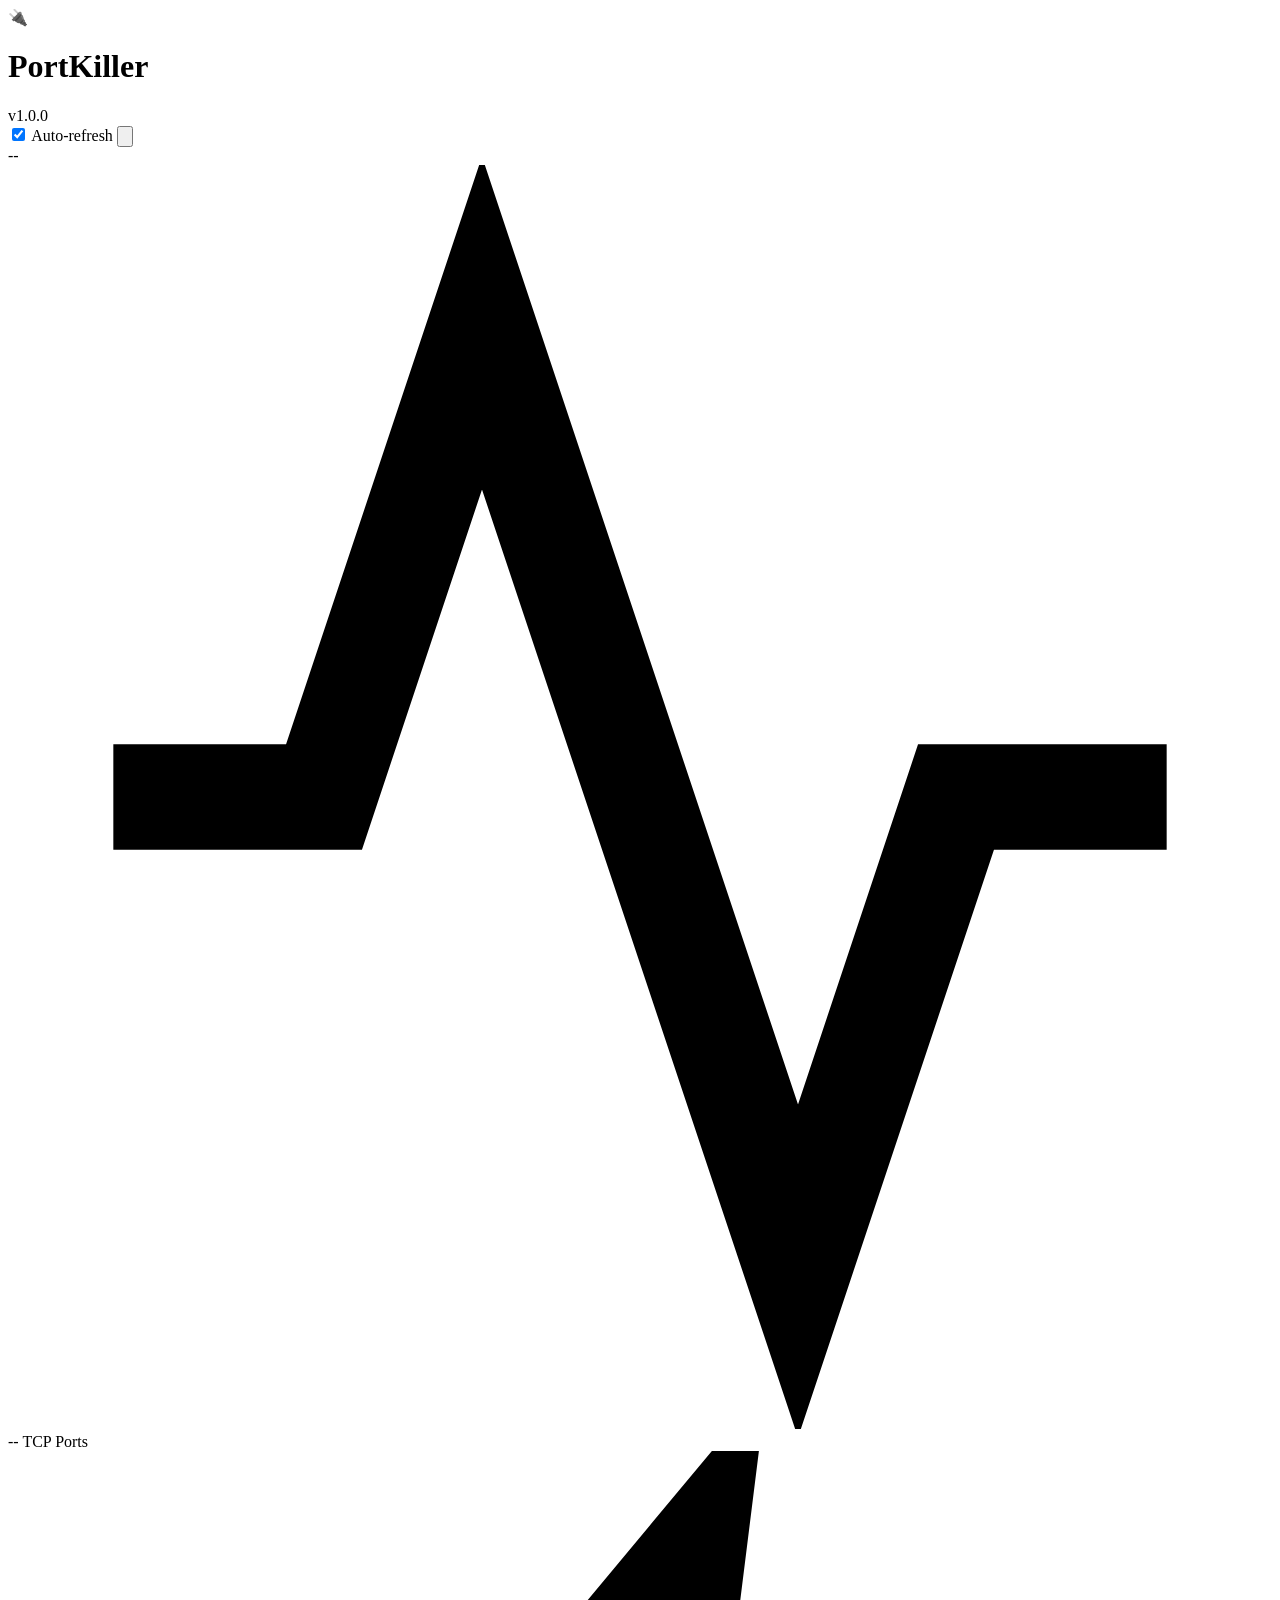
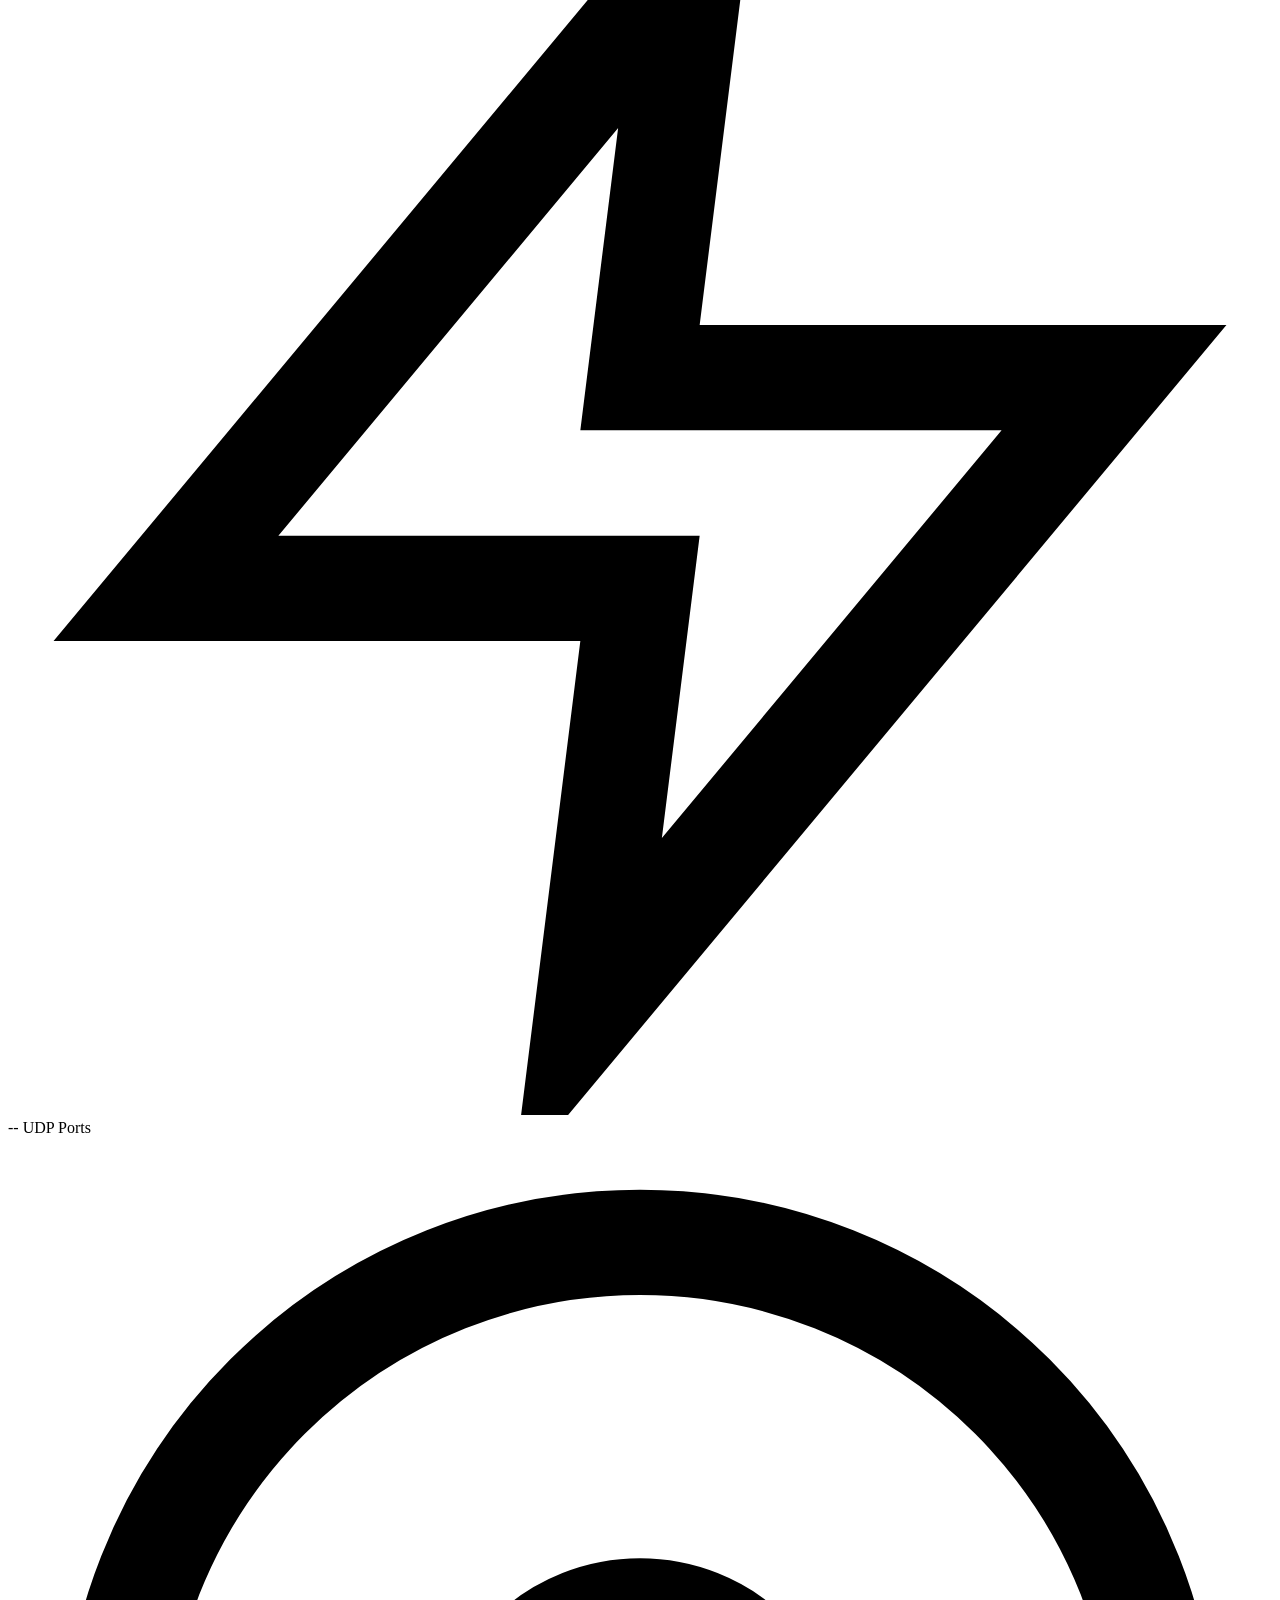
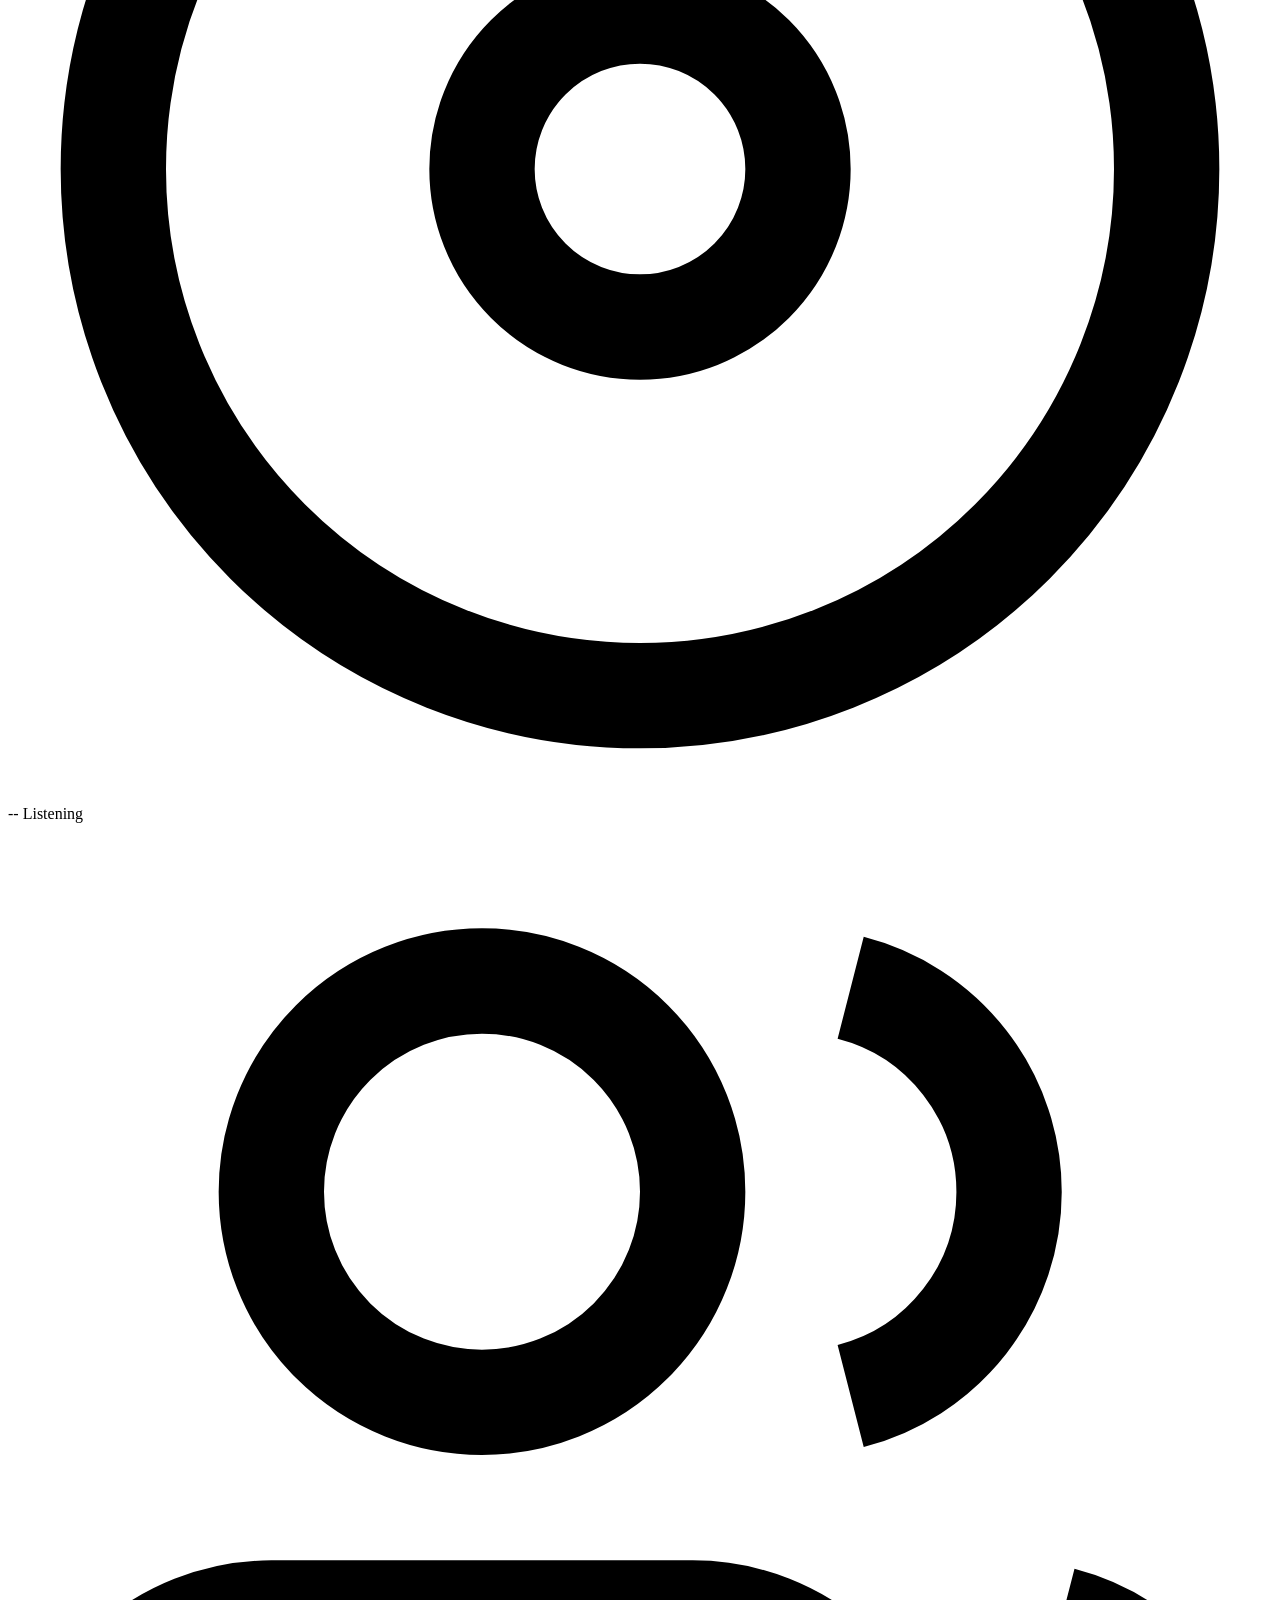
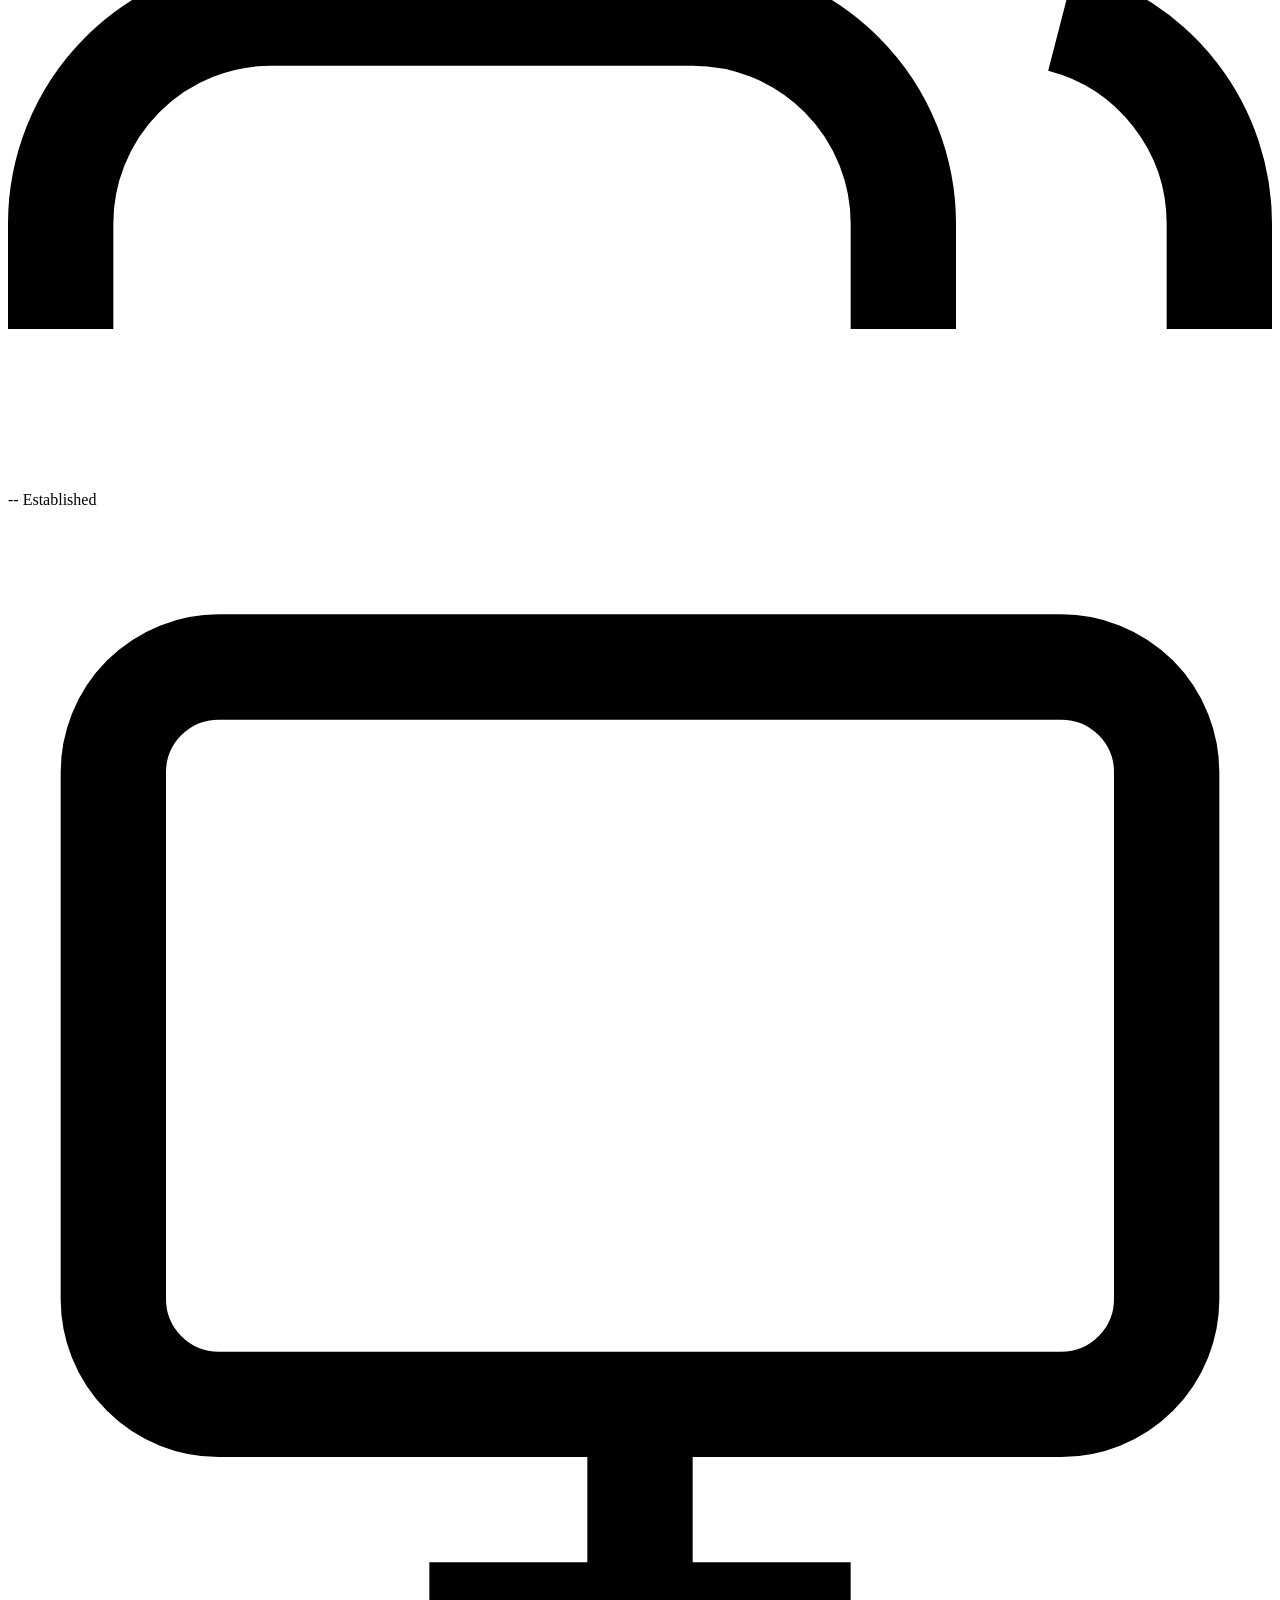
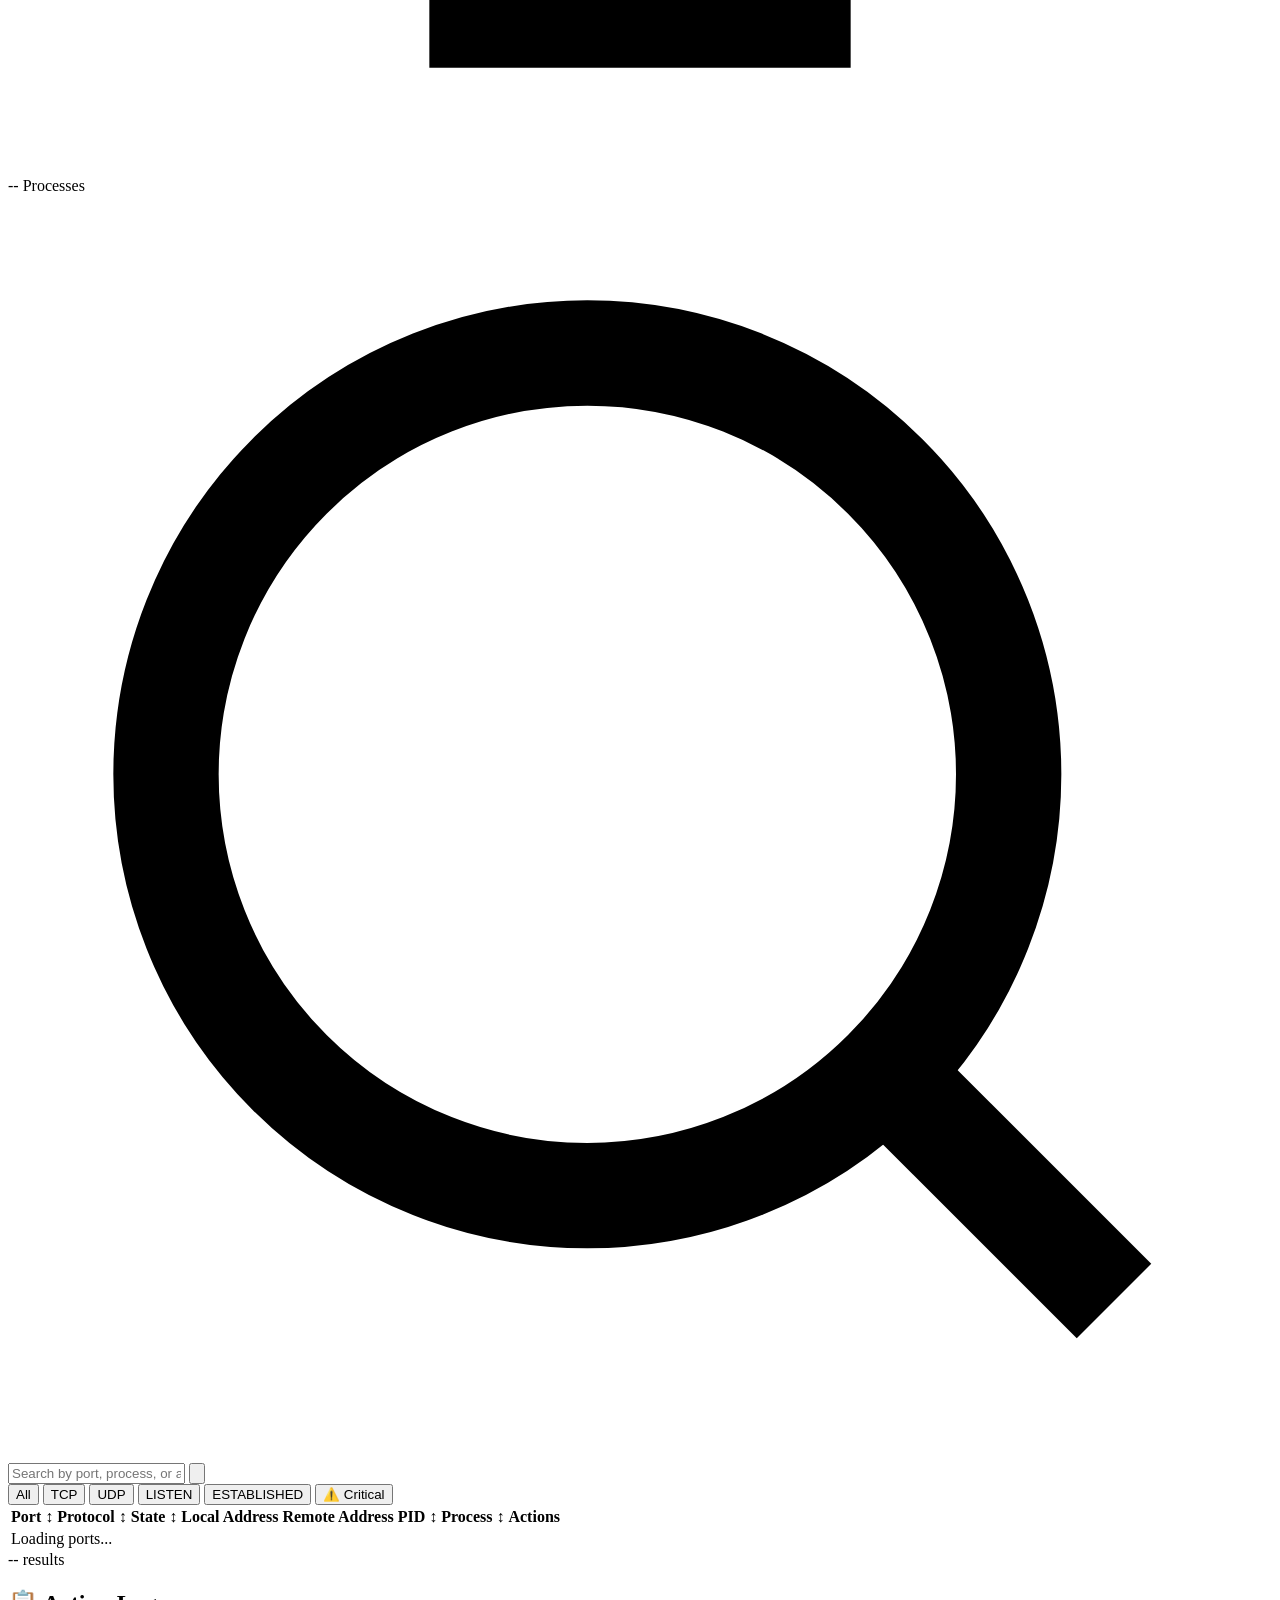
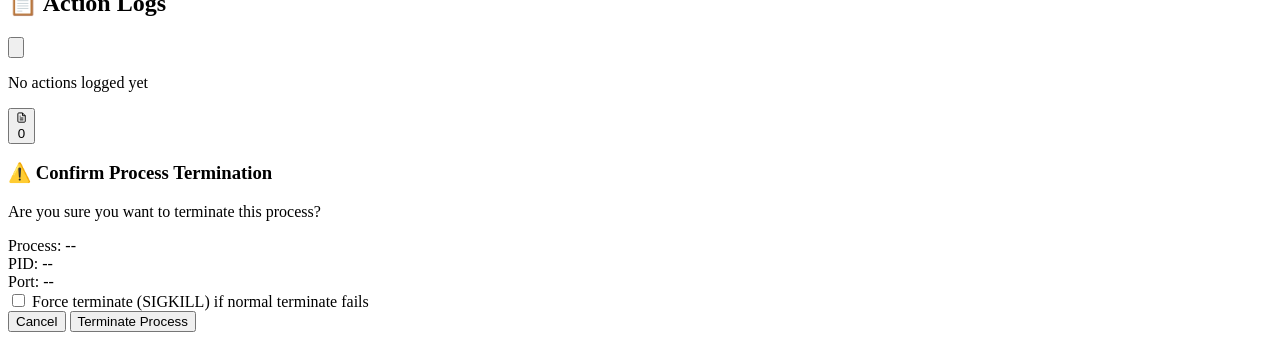
==== app/static/index.html @ b527f81b "feat: Add core frontend application logic for port management, process killing, and UI interactions." ====
<!DOCTYPE html>
<html lang="es">
<head>
    <meta charset="UTF-8">
    <meta name="viewport" content="width=device-width, initial-scale=1.0">
    <meta name="description" content="PortKiller - Herramienta de gestión de puertos y control de procesos para desarrolladores">
    <title>PortKiller - Port Management Tool</title>
    <link rel="preconnect" href="https://fonts.googleapis.com">
    <link rel="preconnect" href="https://fonts.gstatic.com" crossorigin>
    <link href="https://fonts.googleapis.com/css2?family=Inter:wght@300;400;500;600;700&family=JetBrains+Mono:wght@400;500&display=swap" rel="stylesheet">
    <link rel="stylesheet" href="/static/css/styles.css">
</head>
<body>
    <div class="app-container">
        <!-- Header -->
        <header class="header">
            <div class="header-left">
                <div class="logo">
                    <span class="logo-icon">🔌</span>
                    <h1>PortKiller</h1>
                    <span class="version-badge">v1.0.0</span>
                </div>
            </div>
            <div class="header-right">
                <div class="refresh-controls">
                    <label class="auto-refresh-toggle">
                        <input type="checkbox" id="autoRefresh" checked>
                        <span class="toggle-slider"></span>
                        <span class="toggle-label">Auto-refresh</span>
                    </label>
                    <button class="btn btn-icon" id="refreshBtn" title="Refresh Now">
                        <svg class="icon" viewBox="0 0 24 24" fill="none" stroke="currentColor" stroke-width="2">
                            <path d="M23 4v6h-6M1 20v-6h6M3.51 9a9 9 0 0 1 14.85-3.36L23 10M1 14l4.64 4.36A9 9 0 0 0 20.49 15"/>
                        </svg>
                    </button>
                </div>
                <div class="last-update" id="lastUpdate">
                    <span class="pulse-dot"></span>
                    <span id="updateTime">--</span>
                </div>
            </div>
        </header>

        <!-- Stats Dashboard -->
        <section class="stats-dashboard">
            <div class="stat-card stat-tcp">
                <div class="stat-icon">
                    <svg viewBox="0 0 24 24" fill="none" stroke="currentColor" stroke-width="2">
                        <path d="M22 12h-4l-3 9L9 3l-3 9H2"/>
                    </svg>
                </div>
                <div class="stat-content">
                    <span class="stat-value" id="tcpCount">--</span>
                    <span class="stat-label">TCP Ports</span>
                </div>
            </div>
            <div class="stat-card stat-udp">
                <div class="stat-icon">
                    <svg viewBox="0 0 24 24" fill="none" stroke="currentColor" stroke-width="2">
                        <polygon points="13 2 3 14 12 14 11 22 21 10 12 10 13 2"/>
                    </svg>
                </div>
                <div class="stat-content">
                    <span class="stat-value" id="udpCount">--</span>
                    <span class="stat-label">UDP Ports</span>
                </div>
            </div>
            <div class="stat-card stat-listen">
                <div class="stat-icon">
                    <svg viewBox="0 0 24 24" fill="none" stroke="currentColor" stroke-width="2">
                        <circle cx="12" cy="12" r="10"/>
                        <circle cx="12" cy="12" r="3"/>
                    </svg>
                </div>
                <div class="stat-content">
                    <span class="stat-value" id="listenCount">--</span>
                    <span class="stat-label">Listening</span>
                </div>
            </div>
            <div class="stat-card stat-established">
                <div class="stat-icon">
                    <svg viewBox="0 0 24 24" fill="none" stroke="currentColor" stroke-width="2">
                        <path d="M17 21v-2a4 4 0 0 0-4-4H5a4 4 0 0 0-4 4v2"/>
                        <circle cx="9" cy="7" r="4"/>
                        <path d="M23 21v-2a4 4 0 0 0-3-3.87M16 3.13a4 4 0 0 1 0 7.75"/>
                    </svg>
                </div>
                <div class="stat-content">
                    <span class="stat-value" id="establishedCount">--</span>
                    <span class="stat-label">Established</span>
                </div>
            </div>
            <div class="stat-card stat-processes">
                <div class="stat-icon">
                    <svg viewBox="0 0 24 24" fill="none" stroke="currentColor" stroke-width="2">
                        <rect x="2" y="3" width="20" height="14" rx="2" ry="2"/>
                        <line x1="8" y1="21" x2="16" y2="21"/>
                        <line x1="12" y1="17" x2="12" y2="21"/>
                    </svg>
                </div>
                <div class="stat-content">
                    <span class="stat-value" id="processCount">--</span>
                    <span class="stat-label">Processes</span>
                </div>
            </div>
        </section>

        <!-- Filters Section -->
        <section class="filters-section">
            <div class="search-container">
                <svg class="search-icon" viewBox="0 0 24 24" fill="none" stroke="currentColor" stroke-width="2">
                    <circle cx="11" cy="11" r="8"/>
                    <line x1="21" y1="21" x2="16.65" y2="16.65"/>
                </svg>
                <input type="text" id="searchInput" placeholder="Search by port, process, or address..." class="search-input">
                <button class="btn btn-clear" id="clearSearch" title="Clear search">
                    <svg viewBox="0 0 24 24" fill="none" stroke="currentColor" stroke-width="2">
                        <line x1="18" y1="6" x2="6" y2="18"/>
                        <line x1="6" y1="6" x2="18" y2="18"/>
                    </svg>
                </button>
            </div>
            <div class="filter-chips">
                <button class="filter-chip active" data-filter="all">All</button>
                <button class="filter-chip" data-filter="tcp">TCP</button>
                <button class="filter-chip" data-filter="udp">UDP</button>
                <button class="filter-chip" data-filter="listen">LISTEN</button>
                <button class="filter-chip" data-filter="established">ESTABLISHED</button>
                <button class="filter-chip" data-filter="critical">⚠️ Critical</button>
            </div>
        </section>

        <!-- Ports Table -->
        <section class="table-section">
            <div class="table-container">
                <table class="ports-table" id="portsTable">
                    <thead>
                        <tr>
                            <th class="sortable" data-sort="port">
                                Port
                                <span class="sort-icon">↕</span>
                            </th>
                            <th class="sortable" data-sort="protocol">
                                Protocol
                                <span class="sort-icon">↕</span>
                            </th>
                            <th class="sortable" data-sort="state">
                                State
                                <span class="sort-icon">↕</span>
                            </th>
                            <th>Local Address</th>
                            <th>Remote Address</th>
                            <th class="sortable" data-sort="pid">
                                PID
                                <span class="sort-icon">↕</span>
                            </th>
                            <th class="sortable" data-sort="process_name">
                                Process
                                <span class="sort-icon">↕</span>
                            </th>
                            <th>Actions</th>
                        </tr>
                    </thead>
                    <tbody id="portsTableBody">
                        <tr class="loading-row">
                            <td colspan="8">
                                <div class="loading-spinner"></div>
                                <span>Loading ports...</span>
                            </td>
                        </tr>
                    </tbody>
                </table>
            </div>
            <div class="table-footer">
                <span class="results-count" id="resultsCount">-- results</span>
            </div>
        </section>

        <!-- Action Logs Drawer -->
        <aside class="logs-drawer" id="logsDrawer">
            <div class="drawer-header">
                <h2>📋 Action Logs</h2>
                <button class="btn btn-icon" id="closeDrawer">
                    <svg viewBox="0 0 24 24" fill="none" stroke="currentColor" stroke-width="2">
                        <line x1="18" y1="6" x2="6" y2="18"/>
                        <line x1="6" y1="6" x2="18" y2="18"/>
                    </svg>
                </button>
            </div>
            <div class="logs-content" id="logsContent">
                <p class="no-logs">No actions logged yet</p>
            </div>
        </aside>
        
        <button class="fab" id="logsToggle" title="View Action Logs">
            <svg viewBox="0 0 24 24" fill="none" stroke="currentColor" stroke-width="2">
                <path d="M14 2H6a2 2 0 0 0-2 2v16a2 2 0 0 0 2 2h12a2 2 0 0 0 2-2V8z"/>
                <polyline points="14 2 14 8 20 8"/>
                <line x1="16" y1="13" x2="8" y2="13"/>
                <line x1="16" y1="17" x2="8" y2="17"/>
                <polyline points="10 9 9 9 8 9"/>
            </svg>
            <span class="fab-badge" id="logsBadge">0</span>
        </button>
    </div>

    <!-- Confirmation Modal -->
    <div class="modal-overlay" id="confirmModal">
        <div class="modal">
            <div class="modal-header">
                <h3>⚠️ Confirm Process Termination</h3>
            </div>
            <div class="modal-body">
                <p>Are you sure you want to terminate this process?</p>
                <div class="process-info" id="modalProcessInfo">
                    <div class="info-row">
                        <span class="info-label">Process:</span>
                        <span class="info-value" id="modalProcessName">--</span>
                    </div>
                    <div class="info-row">
                        <span class="info-label">PID:</span>
                        <span class="info-value" id="modalPid">--</span>
                    </div>
                    <div class="info-row">
                        <span class="info-label">Port:</span>
                        <span class="info-value" id="modalPort">--</span>
                    </div>
                </div>
                <label class="force-kill-option">
                    <input type="checkbox" id="forceKill">
                    <span>Force terminate (SIGKILL) if normal terminate fails</span>
                </label>
            </div>
            <div class="modal-footer">
                <button class="btn btn-secondary" id="cancelKill">Cancel</button>
                <button class="btn btn-danger" id="confirmKill">Terminate Process</button>
            </div>
        </div>
    </div>

    <!-- Toast Notifications -->
    <div class="toast-container" id="toastContainer"></div>

    <script src="/static/js/app.js"></script>
</body>
</html>
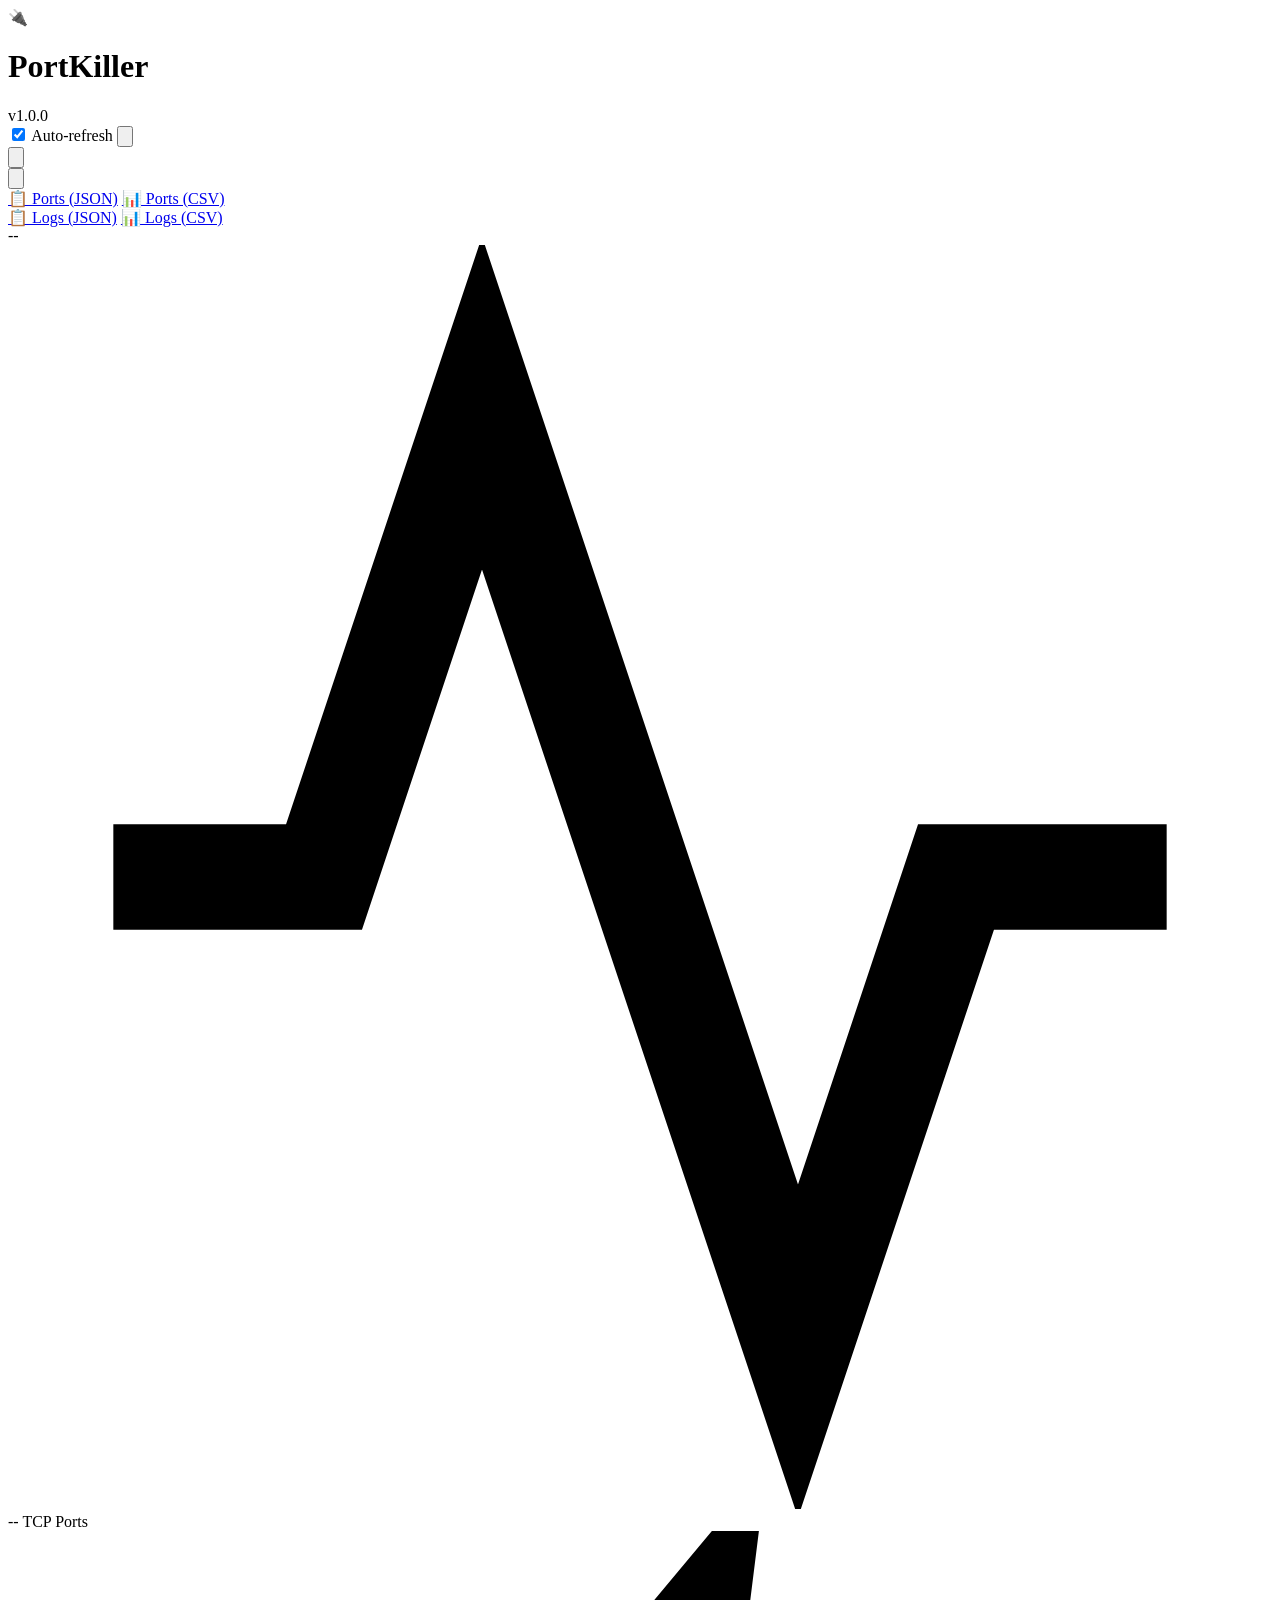
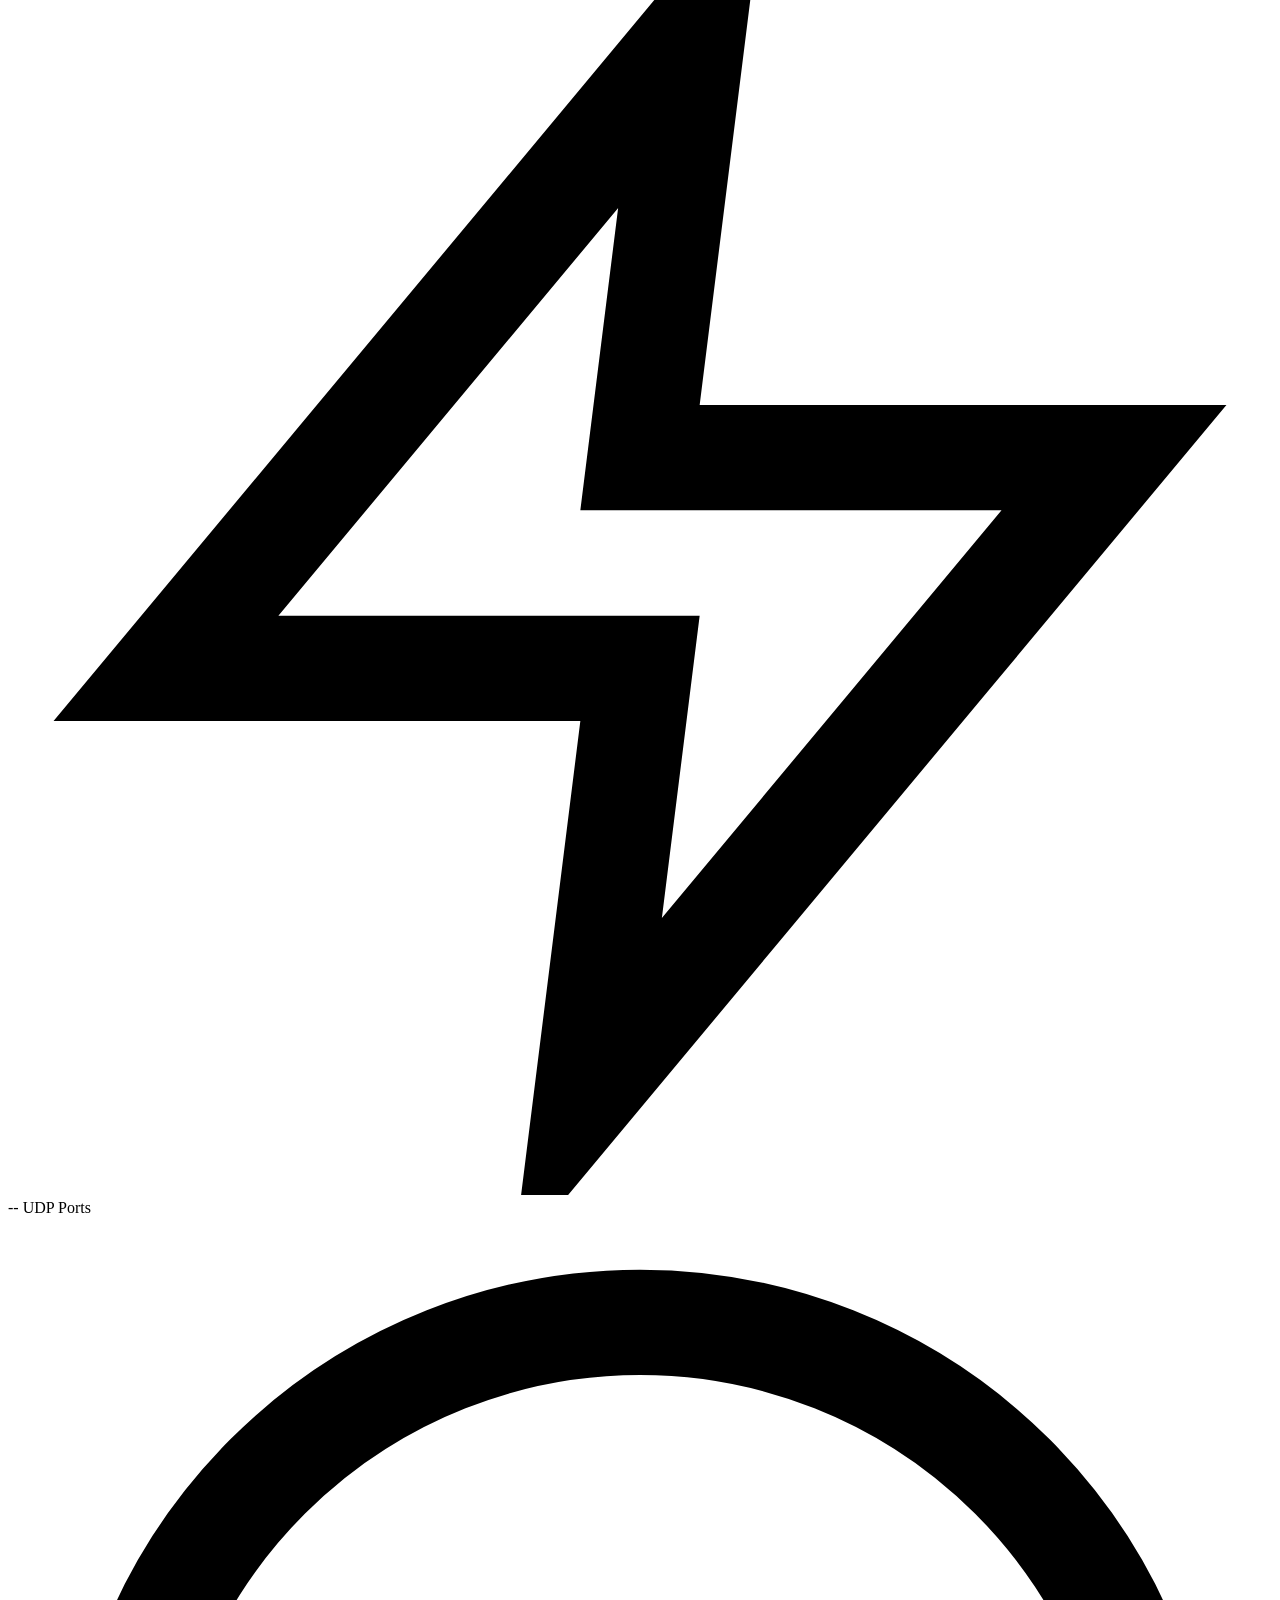
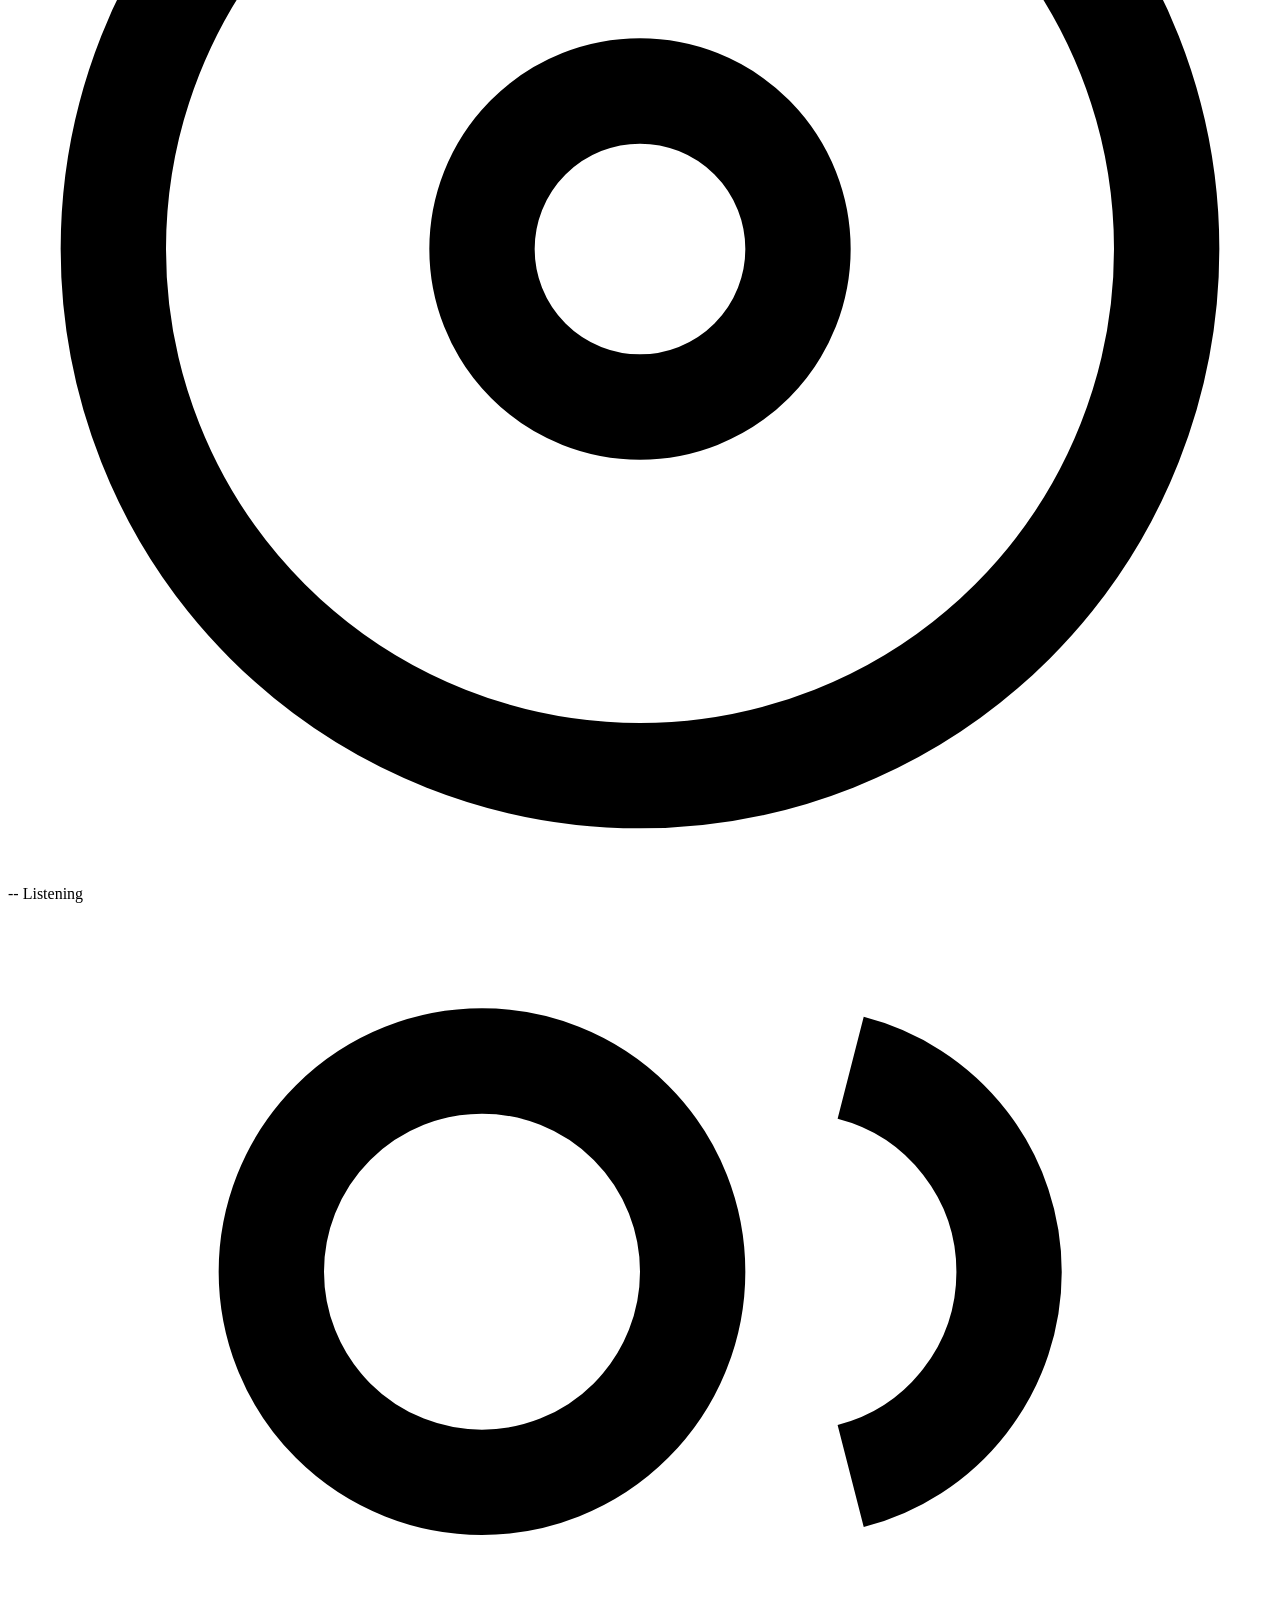
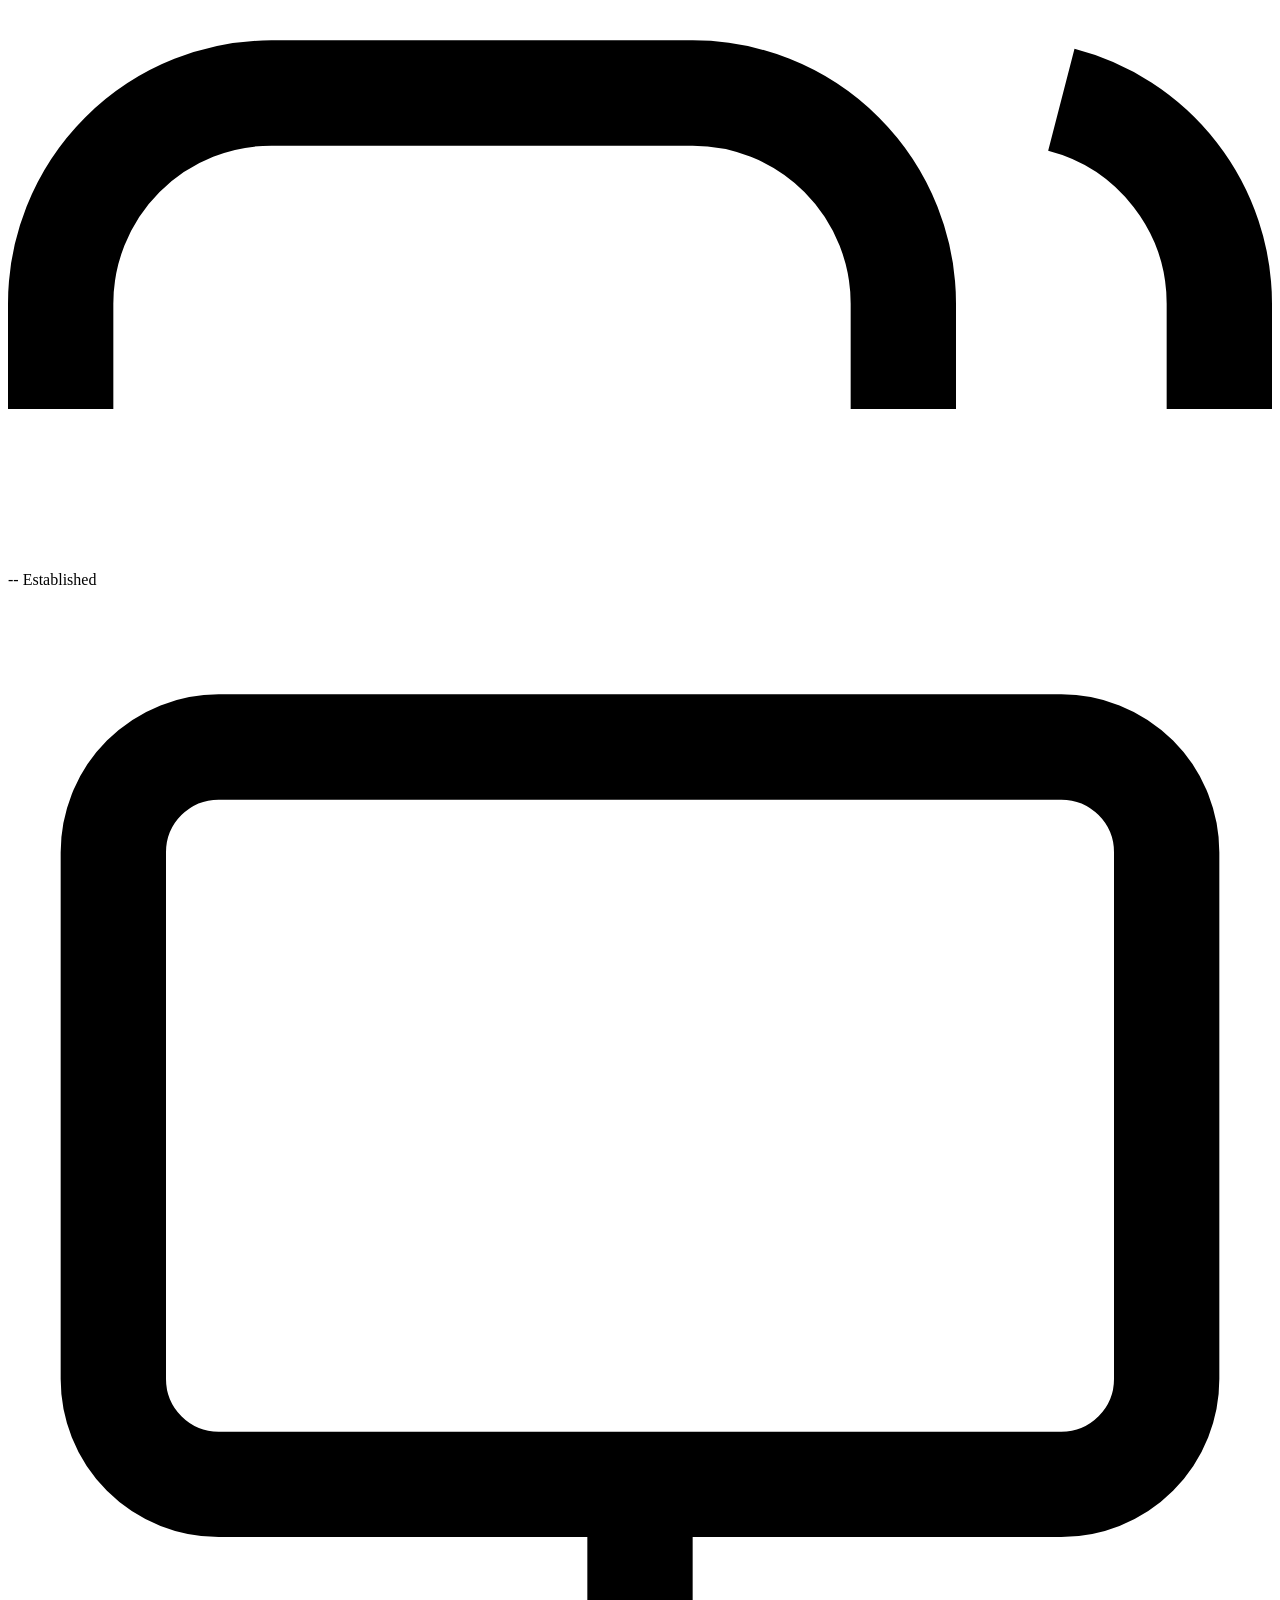
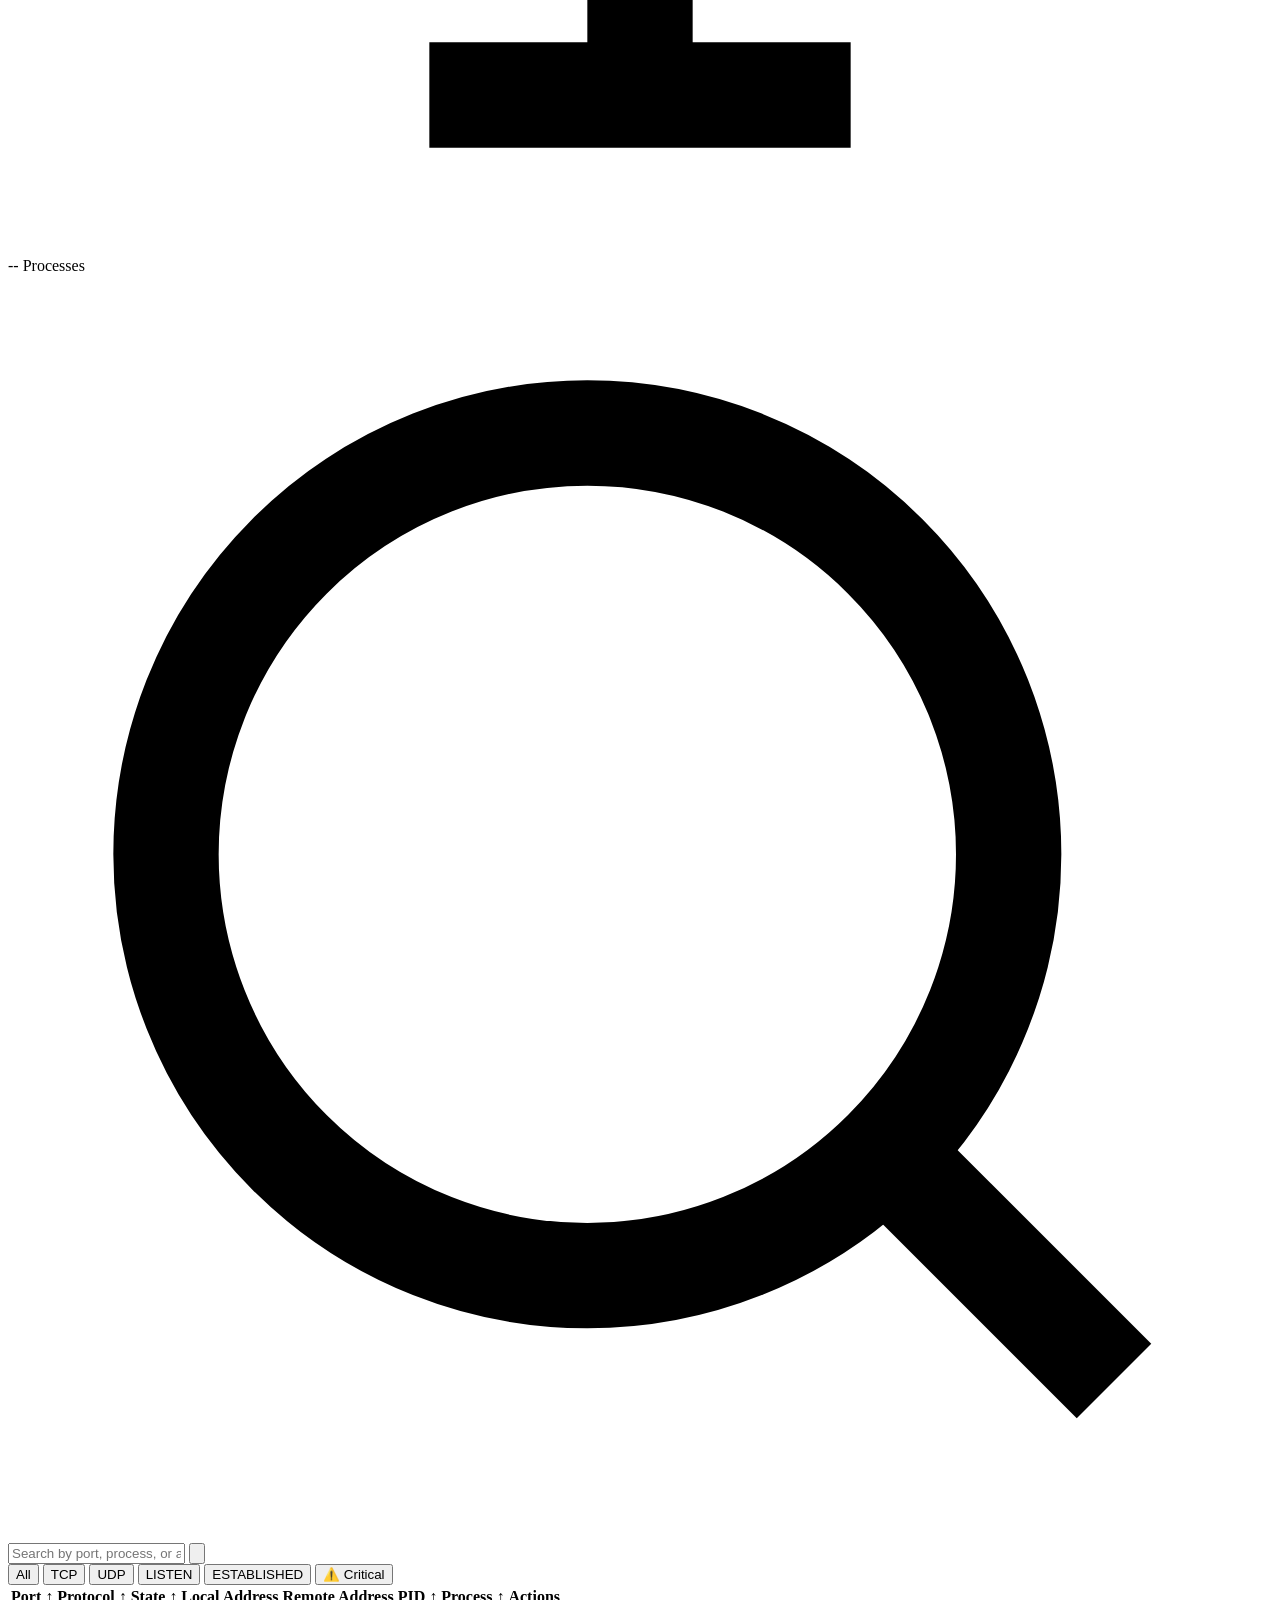
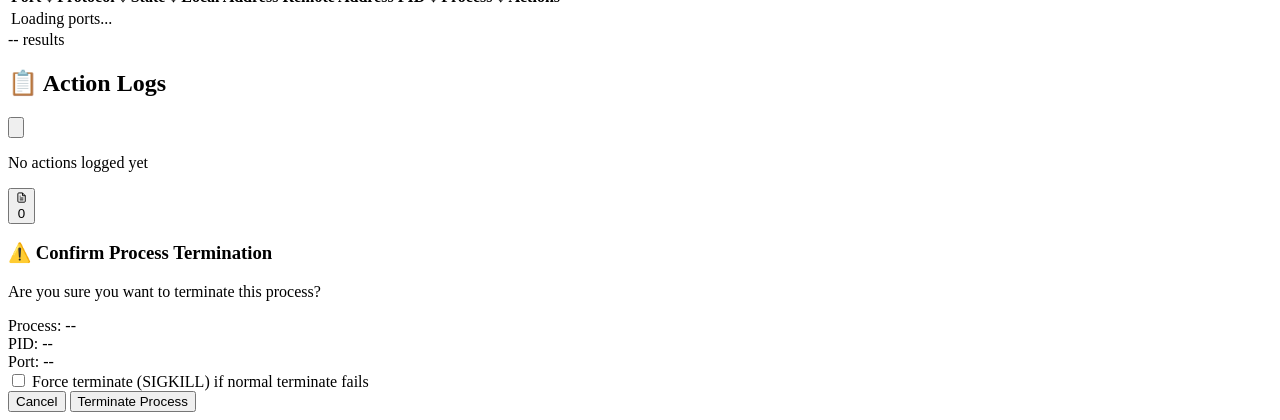
==== commit 5bdb31ce: "feat(ui): add theme toggle and export dropdown - Add theme toggle button with sun/moon icons - Add e" ====
--- a/app/static/index.html
+++ b/app/static/index.html
@@ -1,9 +1,9 @@
 <!DOCTYPE html>
-<html lang="es">
+<html lang="en">
 <head>
     <meta charset="UTF-8">
     <meta name="viewport" content="width=device-width, initial-scale=1.0">
-    <meta name="description" content="PortKiller - Herramienta de gestión de puertos y control de procesos para desarrolladores">
+    <meta name="description" content="PortKiller - Port management and process control tool for developers">
     <title>PortKiller - Port Management Tool</title>
     <link rel="preconnect" href="https://fonts.googleapis.com">
     <link rel="preconnect" href="https://fonts.gstatic.com" crossorigin>
@@ -34,6 +34,42 @@
                         </svg>
                     </button>
                 </div>
+                <div class="header-actions">
+                    <!-- Theme Toggle -->
+                    <button class="btn btn-icon" id="themeToggle" title="Toggle Theme">
+                        <svg class="icon icon-sun" viewBox="0 0 24 24" fill="none" stroke="currentColor" stroke-width="2">
+                            <circle cx="12" cy="12" r="5"/>
+                            <line x1="12" y1="1" x2="12" y2="3"/>
+                            <line x1="12" y1="21" x2="12" y2="23"/>
+                            <line x1="4.22" y1="4.22" x2="5.64" y2="5.64"/>
+                            <line x1="18.36" y1="18.36" x2="19.78" y2="19.78"/>
+                            <line x1="1" y1="12" x2="3" y2="12"/>
+                            <line x1="21" y1="12" x2="23" y2="12"/>
+                            <line x1="4.22" y1="19.78" x2="5.64" y2="18.36"/>
+                            <line x1="18.36" y1="5.64" x2="19.78" y2="4.22"/>
+                        </svg>
+                        <svg class="icon icon-moon" viewBox="0 0 24 24" fill="none" stroke="currentColor" stroke-width="2" style="display: none;">
+                            <path d="M21 12.79A9 9 0 1 1 11.21 3 7 7 0 0 0 21 12.79z"/>
+                        </svg>
+                    </button>
+                    <!-- Export Dropdown -->
+                    <div class="dropdown" id="exportDropdown">
+                        <button class="btn btn-icon" id="exportBtn" title="Export Data">
+                            <svg class="icon" viewBox="0 0 24 24" fill="none" stroke="currentColor" stroke-width="2">
+                                <path d="M21 15v4a2 2 0 0 1-2 2H5a2 2 0 0 1-2-2v-4"/>
+                                <polyline points="7 10 12 15 17 10"/>
+                                <line x1="12" y1="15" x2="12" y2="3"/>
+                            </svg>
+                        </button>
+                        <div class="dropdown-menu" id="exportMenu">
+                            <a href="/api/export/ports?format=json" class="dropdown-item">📋 Ports (JSON)</a>
+                            <a href="/api/export/ports?format=csv" class="dropdown-item">📊 Ports (CSV)</a>
+                            <div class="dropdown-divider"></div>
+                            <a href="/api/export/logs?format=json" class="dropdown-item">📋 Logs (JSON)</a>
+                            <a href="/api/export/logs?format=csv" class="dropdown-item">📊 Logs (CSV)</a>
+                        </div>
+                    </div>
+                </div>
                 <div class="last-update" id="lastUpdate">
                     <span class="pulse-dot"></span>
                     <span id="updateTime">--</span>
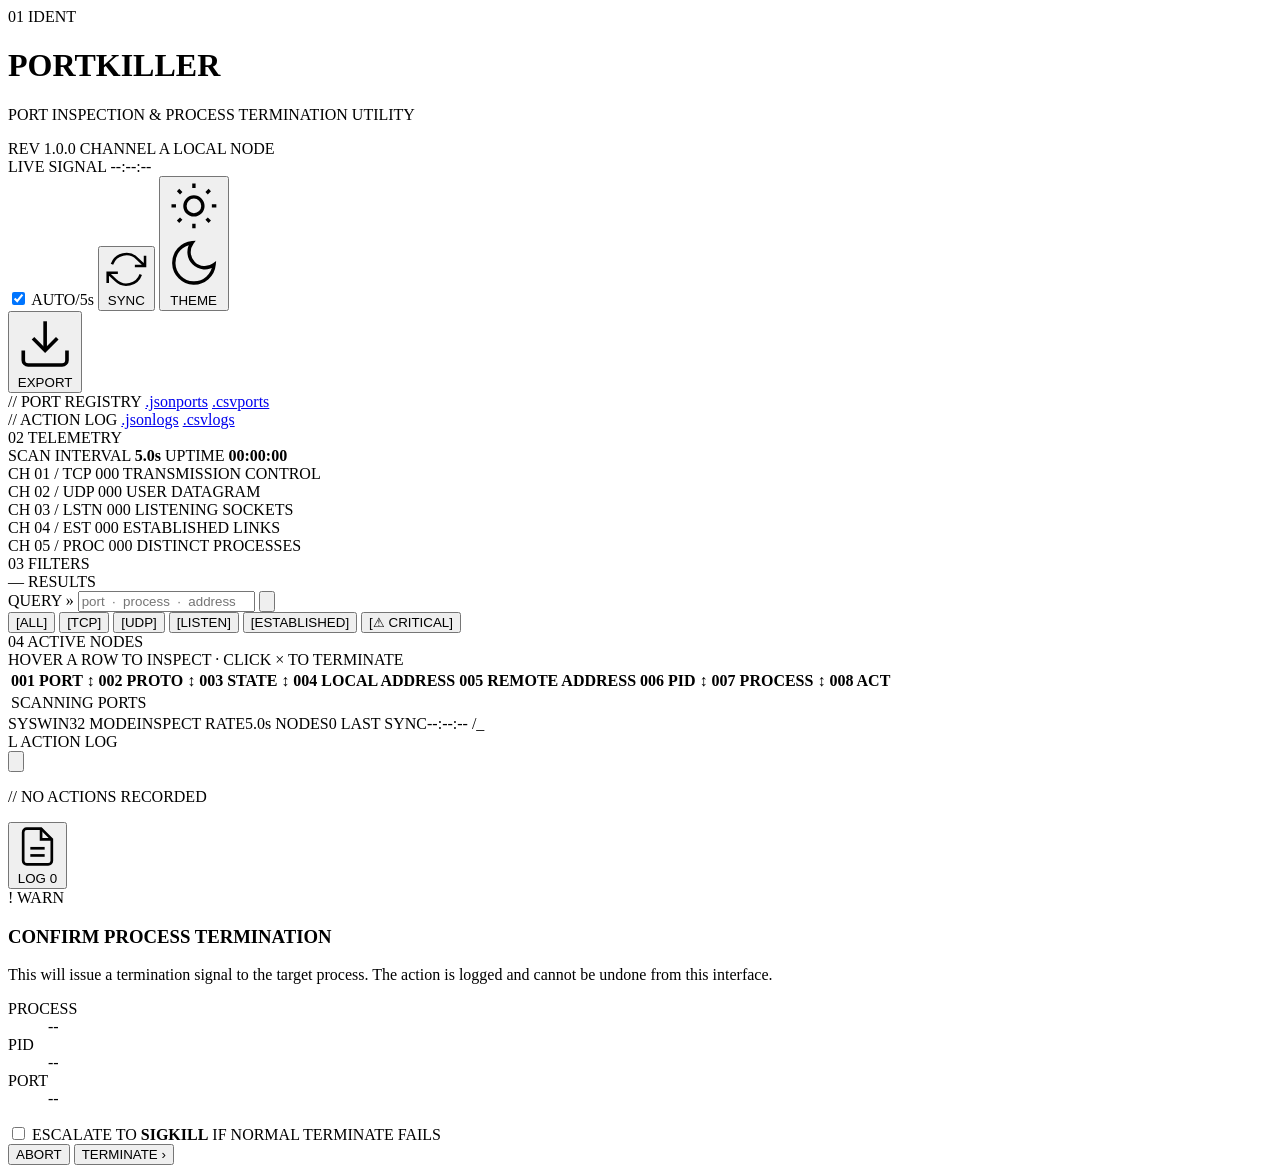
==== commit ac22695d: "feat(ui): redesign frontend as industrial telemetry console Replace the generic glassmorphism dashbo" ====
--- a/app/static/index.html
+++ b/app/static/index.html
@@ -1,275 +1,358 @@
 <!DOCTYPE html>
-<html lang="en">
+<html lang="en" data-theme="dark">
 <head>
     <meta charset="UTF-8">
     <meta name="viewport" content="width=device-width, initial-scale=1.0">
-    <meta name="description" content="PortKiller - Port management and process control tool for developers">
-    <title>PortKiller - Port Management Tool</title>
+    <meta name="description" content="PortKiller — Port inspection and process termination utility">
+    <title>PORTKILLER ── PORT INSPECTION &amp; PROCESS TERMINATION UTILITY</title>
     <link rel="preconnect" href="https://fonts.googleapis.com">
     <link rel="preconnect" href="https://fonts.gstatic.com" crossorigin>
-    <link href="https://fonts.googleapis.com/css2?family=Inter:wght@300;400;500;600;700&family=JetBrains+Mono:wght@400;500&display=swap" rel="stylesheet">
+    <link href="https://fonts.googleapis.com/css2?family=IBM+Plex+Mono:wght@300;400;500;600;700&family=Major+Mono+Display&family=JetBrains+Mono:wght@400;500;700&display=swap" rel="stylesheet">
     <link rel="stylesheet" href="/static/css/styles.css">
 </head>
 <body>
-    <div class="app-container">
-        <!-- Header -->
-        <header class="header">
-            <div class="header-left">
-                <div class="logo">
-                    <span class="logo-icon">🔌</span>
-                    <h1>PortKiller</h1>
-                    <span class="version-badge">v1.0.0</span>
-                </div>
-            </div>
-            <div class="header-right">
-                <div class="refresh-controls">
-                    <label class="auto-refresh-toggle">
-                        <input type="checkbox" id="autoRefresh" checked>
-                        <span class="toggle-slider"></span>
-                        <span class="toggle-label">Auto-refresh</span>
-                    </label>
-                    <button class="btn btn-icon" id="refreshBtn" title="Refresh Now">
-                        <svg class="icon" viewBox="0 0 24 24" fill="none" stroke="currentColor" stroke-width="2">
-                            <path d="M23 4v6h-6M1 20v-6h6M3.51 9a9 9 0 0 1 14.85-3.36L23 10M1 14l4.64 4.36A9 9 0 0 0 20.49 15"/>
+    <!-- atmosphere: dotted technical grid + scan haze -->
+    <div class="grid-overlay" aria-hidden="true"></div>
+    <div class="scan-haze" aria-hidden="true"></div>
+    <div class="vignette" aria-hidden="true"></div>
+
+    <main class="console">
+
+        <!-- ============ 01 / IDENT ============ -->
+        <header class="ident" id="ident">
+            <div class="ident-rail">
+                <span class="rail-tag">01</span>
+                <span class="rail-line"></span>
+                <span class="rail-label">IDENT</span>
+            </div>
+
+            <div class="ident-body">
+                <div class="ident-left">
+                    <div class="brand">
+                        <span class="brand-glyph" aria-hidden="true">
+                            <span class="glyph-pin"></span>
+                            <span class="glyph-pin"></span>
+                            <span class="glyph-pin"></span>
+                            <span class="glyph-pin"></span>
+                        </span>
+                        <h1 class="brand-name">PORTKILLER</h1>
+                        <span class="brand-divider"></span>
+                        <p class="brand-tagline">PORT&nbsp;INSPECTION &amp; PROCESS&nbsp;TERMINATION&nbsp;UTILITY</p>
+                    </div>
+                    <div class="brand-meta">
+                        <span class="meta-chip">REV&nbsp;1.0.0</span>
+                        <span class="meta-chip">CHANNEL&nbsp;A</span>
+                        <span class="meta-chip">LOCAL&nbsp;NODE</span>
+                    </div>
+                </div>
+
+                <div class="ident-right">
+                    <div class="signal" id="lastUpdate">
+                        <span class="signal-led" aria-hidden="true"></span>
+                        <div class="signal-stack">
+                            <span class="signal-label">LIVE&nbsp;SIGNAL</span>
+                            <span class="signal-time" id="updateTime">--:--:--</span>
+                        </div>
+                    </div>
+
+                    <div class="controls">
+                        <label class="auto-refresh" title="Toggle auto-refresh">
+                            <input type="checkbox" id="autoRefresh" checked>
+                            <span class="auto-switch">
+                                <span class="auto-knob"></span>
+                            </span>
+                            <span class="auto-text">AUTO<span class="auto-text-dim">/5s</span></span>
+                        </label>
+
+                        <button type="button" class="ctl" id="refreshBtn" title="Refresh now">
+                            <svg class="icon" viewBox="0 0 24 24" fill="none" stroke="currentColor" stroke-width="1.5">
+                                <path d="M23 4v6h-6M1 20v-6h6M3.51 9a9 9 0 0 1 14.85-3.36L23 10M1 14l4.64 4.36A9 9 0 0 0 20.49 15"/>
+                            </svg>
+                            <span class="ctl-label">SYNC</span>
+                        </button>
+
+                        <button type="button" class="ctl" id="themeToggle" title="Toggle theme">
+                            <svg class="icon icon-sun" viewBox="0 0 24 24" fill="none" stroke="currentColor" stroke-width="1.5">
+                                <circle cx="12" cy="12" r="4"/>
+                                <path d="M12 2v2M12 20v2M4.93 4.93l1.41 1.41M17.66 17.66l1.41 1.41M2 12h2M20 12h2M4.93 19.07l1.41-1.41M17.66 6.34l1.41-1.41"/>
+                            </svg>
+                            <svg class="icon icon-moon" viewBox="0 0 24 24" fill="none" stroke="currentColor" stroke-width="1.5">
+                                <path d="M21 12.79A9 9 0 1 1 11.21 3 7 7 0 0 0 21 12.79z"/>
+                            </svg>
+                            <span class="ctl-label">THEME</span>
+                        </button>
+
+                        <div class="dropdown" id="exportDropdown">
+                            <button type="button" class="ctl" id="exportBtn" title="Export data">
+                                <svg class="icon" viewBox="0 0 24 24" fill="none" stroke="currentColor" stroke-width="1.5">
+                                    <path d="M21 15v4a2 2 0 0 1-2 2H5a2 2 0 0 1-2-2v-4"/>
+                                    <polyline points="7 10 12 15 17 10"/>
+                                    <line x1="12" y1="15" x2="12" y2="3"/>
+                                </svg>
+                                <span class="ctl-label">EXPORT</span>
+                            </button>
+                            <div class="dropdown-menu" id="exportMenu">
+                                <span class="dropdown-section">// PORT REGISTRY</span>
+                                <a href="/api/export/ports?format=json" class="dropdown-item"><span class="di-key">.json</span><span class="di-val">ports</span></a>
+                                <a href="/api/export/ports?format=csv" class="dropdown-item"><span class="di-key">.csv</span><span class="di-val">ports</span></a>
+                                <div class="dropdown-divider"></div>
+                                <span class="dropdown-section">// ACTION LOG</span>
+                                <a href="/api/export/logs?format=json" class="dropdown-item"><span class="di-key">.json</span><span class="di-val">logs</span></a>
+                                <a href="/api/export/logs?format=csv" class="dropdown-item"><span class="di-key">.csv</span><span class="di-val">logs</span></a>
+                            </div>
+                        </div>
+                    </div>
+                </div>
+            </div>
+        </header>
+
+        <!-- ============ 02 / TELEMETRY ============ -->
+        <section class="telemetry" aria-labelledby="telemetry-label">
+            <div class="section-head">
+                <div class="ident-rail">
+                    <span class="rail-tag">02</span>
+                    <span class="rail-line"></span>
+                    <span class="rail-label" id="telemetry-label">TELEMETRY</span>
+                </div>
+                <div class="section-meta">
+                    <span>SCAN&nbsp;INTERVAL&nbsp;<b>5.0s</b></span>
+                    <span>UPTIME&nbsp;<b id="uptime">00:00:00</b></span>
+                </div>
+            </div>
+
+            <div class="readouts">
+                <article class="readout" data-channel="tcp">
+                    <span class="readout-chan">CH&nbsp;01 / TCP</span>
+                    <span class="readout-num" id="tcpCount" data-value="0">000</span>
+                    <span class="readout-bar"><span class="readout-fill" id="tcpBar"></span></span>
+                    <span class="readout-label">TRANSMISSION&nbsp;CONTROL</span>
+                </article>
+                <article class="readout" data-channel="udp">
+                    <span class="readout-chan">CH&nbsp;02 / UDP</span>
+                    <span class="readout-num" id="udpCount" data-value="0">000</span>
+                    <span class="readout-bar"><span class="readout-fill" id="udpBar"></span></span>
+                    <span class="readout-label">USER&nbsp;DATAGRAM</span>
+                </article>
+                <article class="readout" data-channel="listen">
+                    <span class="readout-chan">CH&nbsp;03 / LSTN</span>
+                    <span class="readout-num" id="listenCount" data-value="0">000</span>
+                    <span class="readout-bar"><span class="readout-fill" id="listenBar"></span></span>
+                    <span class="readout-label">LISTENING&nbsp;SOCKETS</span>
+                </article>
+                <article class="readout" data-channel="est">
+                    <span class="readout-chan">CH&nbsp;04 / EST</span>
+                    <span class="readout-num" id="establishedCount" data-value="0">000</span>
+                    <span class="readout-bar"><span class="readout-fill" id="estBar"></span></span>
+                    <span class="readout-label">ESTABLISHED&nbsp;LINKS</span>
+                </article>
+                <article class="readout" data-channel="proc">
+                    <span class="readout-chan">CH&nbsp;05 / PROC</span>
+                    <span class="readout-num" id="processCount" data-value="0">000</span>
+                    <span class="readout-bar"><span class="readout-fill" id="procBar"></span></span>
+                    <span class="readout-label">DISTINCT&nbsp;PROCESSES</span>
+                </article>
+            </div>
+        </section>
+
+        <!-- ============ 03 / FILTERS ============ -->
+        <section class="filters" aria-labelledby="filters-label">
+            <div class="section-head">
+                <div class="ident-rail">
+                    <span class="rail-tag">03</span>
+                    <span class="rail-line"></span>
+                    <span class="rail-label" id="filters-label">FILTERS</span>
+                </div>
+                <div class="section-meta">
+                    <span class="results-count" id="resultsCount">— RESULTS</span>
+                </div>
+            </div>
+
+            <div class="filter-bar">
+                <div class="search">
+                    <span class="search-prompt" aria-hidden="true">QUERY&nbsp;<span class="search-arrow">»</span></span>
+                    <input type="text" id="searchInput" placeholder="port  ·  process  ·  address" class="search-input" autocomplete="off" spellcheck="false">
+                    <span class="search-caret" aria-hidden="true"></span>
+                    <button type="button" class="search-clear" id="clearSearch" title="Clear">
+                        <svg viewBox="0 0 24 24" fill="none" stroke="currentColor" stroke-width="1.5">
+                            <line x1="18" y1="6" x2="6" y2="18"/>
+                            <line x1="6" y1="6" x2="18" y2="18"/>
                         </svg>
                     </button>
                 </div>
-                <div class="header-actions">
-                    <!-- Theme Toggle -->
-                    <button class="btn btn-icon" id="themeToggle" title="Toggle Theme">
-                        <svg class="icon icon-sun" viewBox="0 0 24 24" fill="none" stroke="currentColor" stroke-width="2">
-                            <circle cx="12" cy="12" r="5"/>
-                            <line x1="12" y1="1" x2="12" y2="3"/>
-                            <line x1="12" y1="21" x2="12" y2="23"/>
-                            <line x1="4.22" y1="4.22" x2="5.64" y2="5.64"/>
-                            <line x1="18.36" y1="18.36" x2="19.78" y2="19.78"/>
-                            <line x1="1" y1="12" x2="3" y2="12"/>
-                            <line x1="21" y1="12" x2="23" y2="12"/>
-                            <line x1="4.22" y1="19.78" x2="5.64" y2="18.36"/>
-                            <line x1="18.36" y1="5.64" x2="19.78" y2="4.22"/>
-                        </svg>
-                        <svg class="icon icon-moon" viewBox="0 0 24 24" fill="none" stroke="currentColor" stroke-width="2" style="display: none;">
-                            <path d="M21 12.79A9 9 0 1 1 11.21 3 7 7 0 0 0 21 12.79z"/>
-                        </svg>
-                    </button>
-                    <!-- Export Dropdown -->
-                    <div class="dropdown" id="exportDropdown">
-                        <button class="btn btn-icon" id="exportBtn" title="Export Data">
-                            <svg class="icon" viewBox="0 0 24 24" fill="none" stroke="currentColor" stroke-width="2">
-                                <path d="M21 15v4a2 2 0 0 1-2 2H5a2 2 0 0 1-2-2v-4"/>
-                                <polyline points="7 10 12 15 17 10"/>
-                                <line x1="12" y1="15" x2="12" y2="3"/>
-                            </svg>
-                        </button>
-                        <div class="dropdown-menu" id="exportMenu">
-                            <a href="/api/export/ports?format=json" class="dropdown-item">📋 Ports (JSON)</a>
-                            <a href="/api/export/ports?format=csv" class="dropdown-item">📊 Ports (CSV)</a>
-                            <div class="dropdown-divider"></div>
-                            <a href="/api/export/logs?format=json" class="dropdown-item">📋 Logs (JSON)</a>
-                            <a href="/api/export/logs?format=csv" class="dropdown-item">📊 Logs (CSV)</a>
-                        </div>
-                    </div>
-                </div>
-                <div class="last-update" id="lastUpdate">
-                    <span class="pulse-dot"></span>
-                    <span id="updateTime">--</span>
-                </div>
-            </div>
-        </header>
-
-        <!-- Stats Dashboard -->
-        <section class="stats-dashboard">
-            <div class="stat-card stat-tcp">
-                <div class="stat-icon">
-                    <svg viewBox="0 0 24 24" fill="none" stroke="currentColor" stroke-width="2">
-                        <path d="M22 12h-4l-3 9L9 3l-3 9H2"/>
-                    </svg>
-                </div>
-                <div class="stat-content">
-                    <span class="stat-value" id="tcpCount">--</span>
-                    <span class="stat-label">TCP Ports</span>
-                </div>
-            </div>
-            <div class="stat-card stat-udp">
-                <div class="stat-icon">
-                    <svg viewBox="0 0 24 24" fill="none" stroke="currentColor" stroke-width="2">
-                        <polygon points="13 2 3 14 12 14 11 22 21 10 12 10 13 2"/>
-                    </svg>
-                </div>
-                <div class="stat-content">
-                    <span class="stat-value" id="udpCount">--</span>
-                    <span class="stat-label">UDP Ports</span>
-                </div>
-            </div>
-            <div class="stat-card stat-listen">
-                <div class="stat-icon">
-                    <svg viewBox="0 0 24 24" fill="none" stroke="currentColor" stroke-width="2">
-                        <circle cx="12" cy="12" r="10"/>
-                        <circle cx="12" cy="12" r="3"/>
-                    </svg>
-                </div>
-                <div class="stat-content">
-                    <span class="stat-value" id="listenCount">--</span>
-                    <span class="stat-label">Listening</span>
-                </div>
-            </div>
-            <div class="stat-card stat-established">
-                <div class="stat-icon">
-                    <svg viewBox="0 0 24 24" fill="none" stroke="currentColor" stroke-width="2">
-                        <path d="M17 21v-2a4 4 0 0 0-4-4H5a4 4 0 0 0-4 4v2"/>
-                        <circle cx="9" cy="7" r="4"/>
-                        <path d="M23 21v-2a4 4 0 0 0-3-3.87M16 3.13a4 4 0 0 1 0 7.75"/>
-                    </svg>
-                </div>
-                <div class="stat-content">
-                    <span class="stat-value" id="establishedCount">--</span>
-                    <span class="stat-label">Established</span>
-                </div>
-            </div>
-            <div class="stat-card stat-processes">
-                <div class="stat-icon">
-                    <svg viewBox="0 0 24 24" fill="none" stroke="currentColor" stroke-width="2">
-                        <rect x="2" y="3" width="20" height="14" rx="2" ry="2"/>
-                        <line x1="8" y1="21" x2="16" y2="21"/>
-                        <line x1="12" y1="17" x2="12" y2="21"/>
-                    </svg>
-                </div>
-                <div class="stat-content">
-                    <span class="stat-value" id="processCount">--</span>
-                    <span class="stat-label">Processes</span>
-                </div>
+
+                <nav class="chip-bank">
+                    <button type="button" class="filter-chip active" data-filter="all">
+                        <span class="chip-mark">[</span><span class="chip-text">ALL</span><span class="chip-mark">]</span>
+                    </button>
+                    <button type="button" class="filter-chip" data-filter="tcp">
+                        <span class="chip-mark">[</span><span class="chip-text">TCP</span><span class="chip-mark">]</span>
+                    </button>
+                    <button type="button" class="filter-chip" data-filter="udp">
+                        <span class="chip-mark">[</span><span class="chip-text">UDP</span><span class="chip-mark">]</span>
+                    </button>
+                    <button type="button" class="filter-chip" data-filter="listen">
+                        <span class="chip-mark">[</span><span class="chip-text">LISTEN</span><span class="chip-mark">]</span>
+                    </button>
+                    <button type="button" class="filter-chip" data-filter="established">
+                        <span class="chip-mark">[</span><span class="chip-text">ESTABLISHED</span><span class="chip-mark">]</span>
+                    </button>
+                    <button type="button" class="filter-chip chip-critical" data-filter="critical">
+                        <span class="chip-mark">[</span><span class="chip-text">⚠&nbsp;CRITICAL</span><span class="chip-mark">]</span>
+                    </button>
+                </nav>
             </div>
         </section>
 
-        <!-- Filters Section -->
-        <section class="filters-section">
-            <div class="search-container">
-                <svg class="search-icon" viewBox="0 0 24 24" fill="none" stroke="currentColor" stroke-width="2">
-                    <circle cx="11" cy="11" r="8"/>
-                    <line x1="21" y1="21" x2="16.65" y2="16.65"/>
-                </svg>
-                <input type="text" id="searchInput" placeholder="Search by port, process, or address..." class="search-input">
-                <button class="btn btn-clear" id="clearSearch" title="Clear search">
-                    <svg viewBox="0 0 24 24" fill="none" stroke="currentColor" stroke-width="2">
-                        <line x1="18" y1="6" x2="6" y2="18"/>
-                        <line x1="6" y1="6" x2="18" y2="18"/>
-                    </svg>
-                </button>
-            </div>
-            <div class="filter-chips">
-                <button class="filter-chip active" data-filter="all">All</button>
-                <button class="filter-chip" data-filter="tcp">TCP</button>
-                <button class="filter-chip" data-filter="udp">UDP</button>
-                <button class="filter-chip" data-filter="listen">LISTEN</button>
-                <button class="filter-chip" data-filter="established">ESTABLISHED</button>
-                <button class="filter-chip" data-filter="critical">⚠️ Critical</button>
-            </div>
-        </section>
-
-        <!-- Ports Table -->
-        <section class="table-section">
-            <div class="table-container">
+        <!-- ============ 04 / ACTIVE NODES ============ -->
+        <section class="nodes" aria-labelledby="nodes-label">
+            <div class="section-head">
+                <div class="ident-rail">
+                    <span class="rail-tag">04</span>
+                    <span class="rail-line"></span>
+                    <span class="rail-label" id="nodes-label">ACTIVE&nbsp;NODES</span>
+                </div>
+                <div class="section-meta">
+                    <span>HOVER&nbsp;A&nbsp;ROW&nbsp;TO&nbsp;INSPECT&nbsp;·&nbsp;CLICK&nbsp;<span class="kbd">×</span>&nbsp;TO&nbsp;TERMINATE</span>
+                </div>
+            </div>
+
+            <div class="table-frame">
                 <table class="ports-table" id="portsTable">
+                    <colgroup>
+                        <col class="col-port">
+                        <col class="col-proto">
+                        <col class="col-state">
+                        <col class="col-local">
+                        <col class="col-remote">
+                        <col class="col-pid">
+                        <col class="col-process">
+                        <col class="col-act">
+                    </colgroup>
                     <thead>
                         <tr>
                             <th class="sortable" data-sort="port">
-                                Port
-                                <span class="sort-icon">↕</span>
+                                <span class="th-num">001</span> PORT <span class="sort-icon">↕</span>
                             </th>
                             <th class="sortable" data-sort="protocol">
-                                Protocol
-                                <span class="sort-icon">↕</span>
+                                <span class="th-num">002</span> PROTO <span class="sort-icon">↕</span>
                             </th>
                             <th class="sortable" data-sort="state">
-                                State
-                                <span class="sort-icon">↕</span>
-                            </th>
-                            <th>Local Address</th>
-                            <th>Remote Address</th>
+                                <span class="th-num">003</span> STATE <span class="sort-icon">↕</span>
+                            </th>
+                            <th>
+                                <span class="th-num">004</span> LOCAL&nbsp;ADDRESS
+                            </th>
+                            <th>
+                                <span class="th-num">005</span> REMOTE&nbsp;ADDRESS
+                            </th>
                             <th class="sortable" data-sort="pid">
-                                PID
-                                <span class="sort-icon">↕</span>
+                                <span class="th-num">006</span> PID <span class="sort-icon">↕</span>
                             </th>
                             <th class="sortable" data-sort="process_name">
-                                Process
-                                <span class="sort-icon">↕</span>
-                            </th>
-                            <th>Actions</th>
+                                <span class="th-num">007</span> PROCESS <span class="sort-icon">↕</span>
+                            </th>
+                            <th class="th-act">
+                                <span class="th-num">008</span> ACT
+                            </th>
                         </tr>
                     </thead>
                     <tbody id="portsTableBody">
                         <tr class="loading-row">
                             <td colspan="8">
-                                <div class="loading-spinner"></div>
-                                <span>Loading ports...</span>
+                                <div class="loading-block">
+                                    <span class="loading-pulse"></span>
+                                    <span class="loading-text">SCANNING&nbsp;PORTS&nbsp;<span class="loading-dots"></span></span>
+                                </div>
                             </td>
                         </tr>
                     </tbody>
                 </table>
             </div>
-            <div class="table-footer">
-                <span class="results-count" id="resultsCount">-- results</span>
-            </div>
         </section>
 
-        <!-- Action Logs Drawer -->
-        <aside class="logs-drawer" id="logsDrawer">
-            <div class="drawer-header">
-                <h2>📋 Action Logs</h2>
-                <button class="btn btn-icon" id="closeDrawer">
-                    <svg viewBox="0 0 24 24" fill="none" stroke="currentColor" stroke-width="2">
-                        <line x1="18" y1="6" x2="6" y2="18"/>
-                        <line x1="6" y1="6" x2="18" y2="18"/>
-                    </svg>
-                </button>
-            </div>
-            <div class="logs-content" id="logsContent">
-                <p class="no-logs">No actions logged yet</p>
-            </div>
-        </aside>
-        
-        <button class="fab" id="logsToggle" title="View Action Logs">
-            <svg viewBox="0 0 24 24" fill="none" stroke="currentColor" stroke-width="2">
-                <path d="M14 2H6a2 2 0 0 0-2 2v16a2 2 0 0 0 2 2h12a2 2 0 0 0 2-2V8z"/>
-                <polyline points="14 2 14 8 20 8"/>
-                <line x1="16" y1="13" x2="8" y2="13"/>
-                <line x1="16" y1="17" x2="8" y2="17"/>
-                <polyline points="10 9 9 9 8 9"/>
-            </svg>
-            <span class="fab-badge" id="logsBadge">0</span>
-        </button>
-    </div>
+        <!-- ============ STATUS BAR ============ -->
+        <footer class="statusbar">
+            <span class="sb-cell"><span class="sb-key">SYS</span><span class="sb-val">WIN32</span></span>
+            <span class="sb-cell"><span class="sb-key">MODE</span><span class="sb-val">INSPECT</span></span>
+            <span class="sb-cell"><span class="sb-key">RATE</span><span class="sb-val">5.0s</span></span>
+            <span class="sb-cell"><span class="sb-key">NODES</span><span class="sb-val" id="sbNodes">0</span></span>
+            <span class="sb-cell"><span class="sb-key">LAST&nbsp;SYNC</span><span class="sb-val" id="sbSync">--:--:--</span></span>
+            <span class="sb-cell sb-grow"></span>
+            <span class="sb-cell sb-blink">/_</span>
+        </footer>
+    </main>
+
+    <!-- Action Logs Drawer -->
+    <aside class="logs-drawer" id="logsDrawer">
+        <div class="drawer-header">
+            <div class="ident-rail">
+                <span class="rail-tag">L</span>
+                <span class="rail-line"></span>
+                <span class="rail-label">ACTION&nbsp;LOG</span>
+            </div>
+            <button type="button" class="ctl ctl-ghost" id="closeDrawer" title="Close">
+                <svg viewBox="0 0 24 24" fill="none" stroke="currentColor" stroke-width="1.5">
+                    <line x1="18" y1="6" x2="6" y2="18"/>
+                    <line x1="6" y1="6" x2="18" y2="18"/>
+                </svg>
+            </button>
+        </div>
+        <div class="logs-content" id="logsContent">
+            <p class="no-logs">// NO ACTIONS RECORDED</p>
+        </div>
+    </aside>
+
+    <button type="button" class="fab" id="logsToggle" title="View action log">
+        <svg viewBox="0 0 24 24" fill="none" stroke="currentColor" stroke-width="1.5">
+            <path d="M14 2H6a2 2 0 0 0-2 2v16a2 2 0 0 0 2 2h12a2 2 0 0 0 2-2V8z"/>
+            <polyline points="14 2 14 8 20 8"/>
+            <line x1="16" y1="13" x2="8" y2="13"/>
+            <line x1="16" y1="17" x2="8" y2="17"/>
+        </svg>
+        <span class="fab-label">LOG</span>
+        <span class="fab-badge" id="logsBadge">0</span>
+    </button>
 
     <!-- Confirmation Modal -->
     <div class="modal-overlay" id="confirmModal">
         <div class="modal">
+            <div class="modal-bracket modal-bracket-tl" aria-hidden="true"></div>
+            <div class="modal-bracket modal-bracket-tr" aria-hidden="true"></div>
+            <div class="modal-bracket modal-bracket-bl" aria-hidden="true"></div>
+            <div class="modal-bracket modal-bracket-br" aria-hidden="true"></div>
+
             <div class="modal-header">
-                <h3>⚠️ Confirm Process Termination</h3>
+                <span class="modal-tag">! WARN</span>
+                <h3>CONFIRM&nbsp;PROCESS&nbsp;TERMINATION</h3>
             </div>
             <div class="modal-body">
-                <p>Are you sure you want to terminate this process?</p>
-                <div class="process-info" id="modalProcessInfo">
+                <p class="modal-lead">This will issue a termination signal to the target process. The action is logged and cannot be undone from this interface.</p>
+                <dl class="process-info" id="modalProcessInfo">
                     <div class="info-row">
-                        <span class="info-label">Process:</span>
-                        <span class="info-value" id="modalProcessName">--</span>
+                        <dt class="info-label">PROCESS</dt>
+                        <dd class="info-value" id="modalProcessName">--</dd>
                     </div>
                     <div class="info-row">
-                        <span class="info-label">PID:</span>
-                        <span class="info-value" id="modalPid">--</span>
+                        <dt class="info-label">PID</dt>
+                        <dd class="info-value" id="modalPid">--</dd>
                     </div>
                     <div class="info-row">
-                        <span class="info-label">Port:</span>
-                        <span class="info-value" id="modalPort">--</span>
-                    </div>
-                </div>
+                        <dt class="info-label">PORT</dt>
+                        <dd class="info-value" id="modalPort">--</dd>
+                    </div>
+                </dl>
                 <label class="force-kill-option">
                     <input type="checkbox" id="forceKill">
-                    <span>Force terminate (SIGKILL) if normal terminate fails</span>
+                    <span class="fk-box" aria-hidden="true"></span>
+                    <span class="fk-text">ESCALATE&nbsp;TO&nbsp;<b>SIGKILL</b>&nbsp;IF&nbsp;NORMAL&nbsp;TERMINATE&nbsp;FAILS</span>
                 </label>
             </div>
             <div class="modal-footer">
-                <button class="btn btn-secondary" id="cancelKill">Cancel</button>
-                <button class="btn btn-danger" id="confirmKill">Terminate Process</button>
+                <button type="button" class="btn btn-secondary" id="cancelKill">ABORT</button>
+                <button type="button" class="btn btn-danger" id="confirmKill">
+                    <span>TERMINATE</span>
+                    <span class="btn-arrow">›</span>
+                </button>
             </div>
         </div>
     </div>
